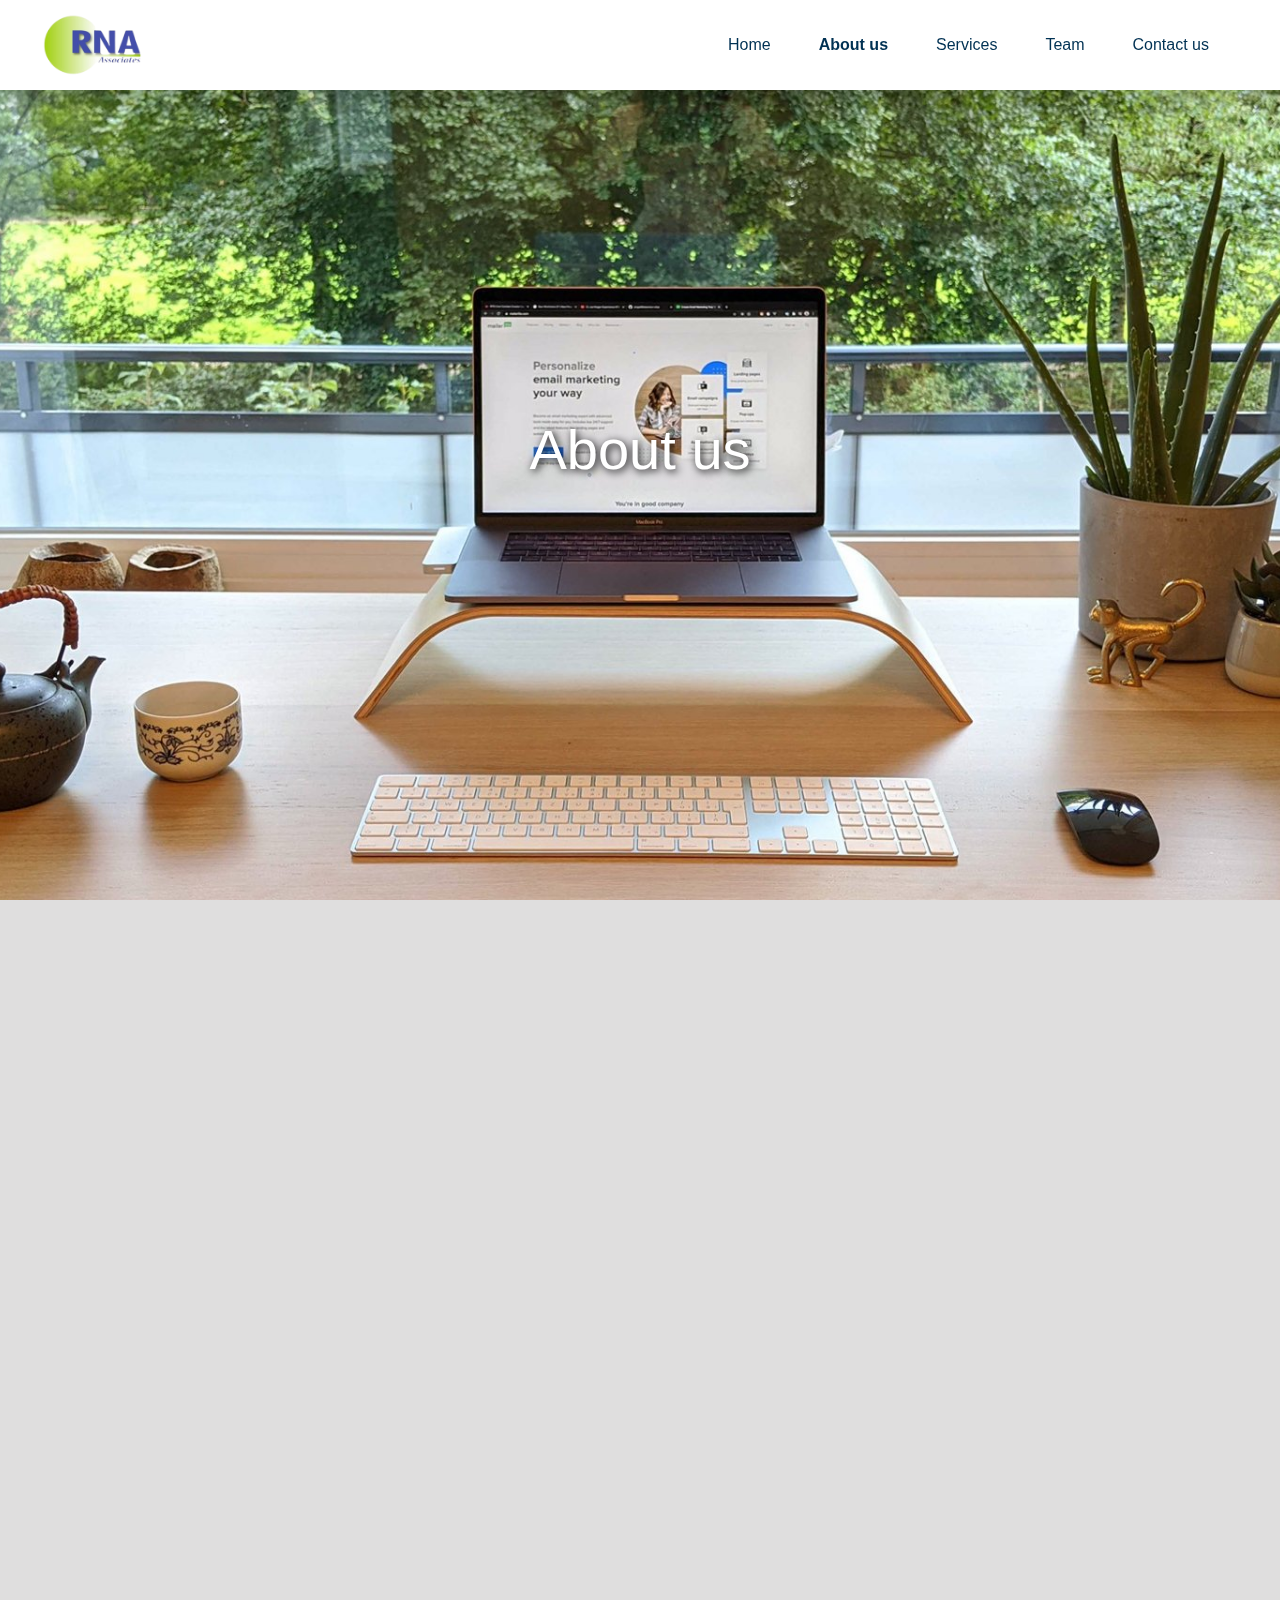
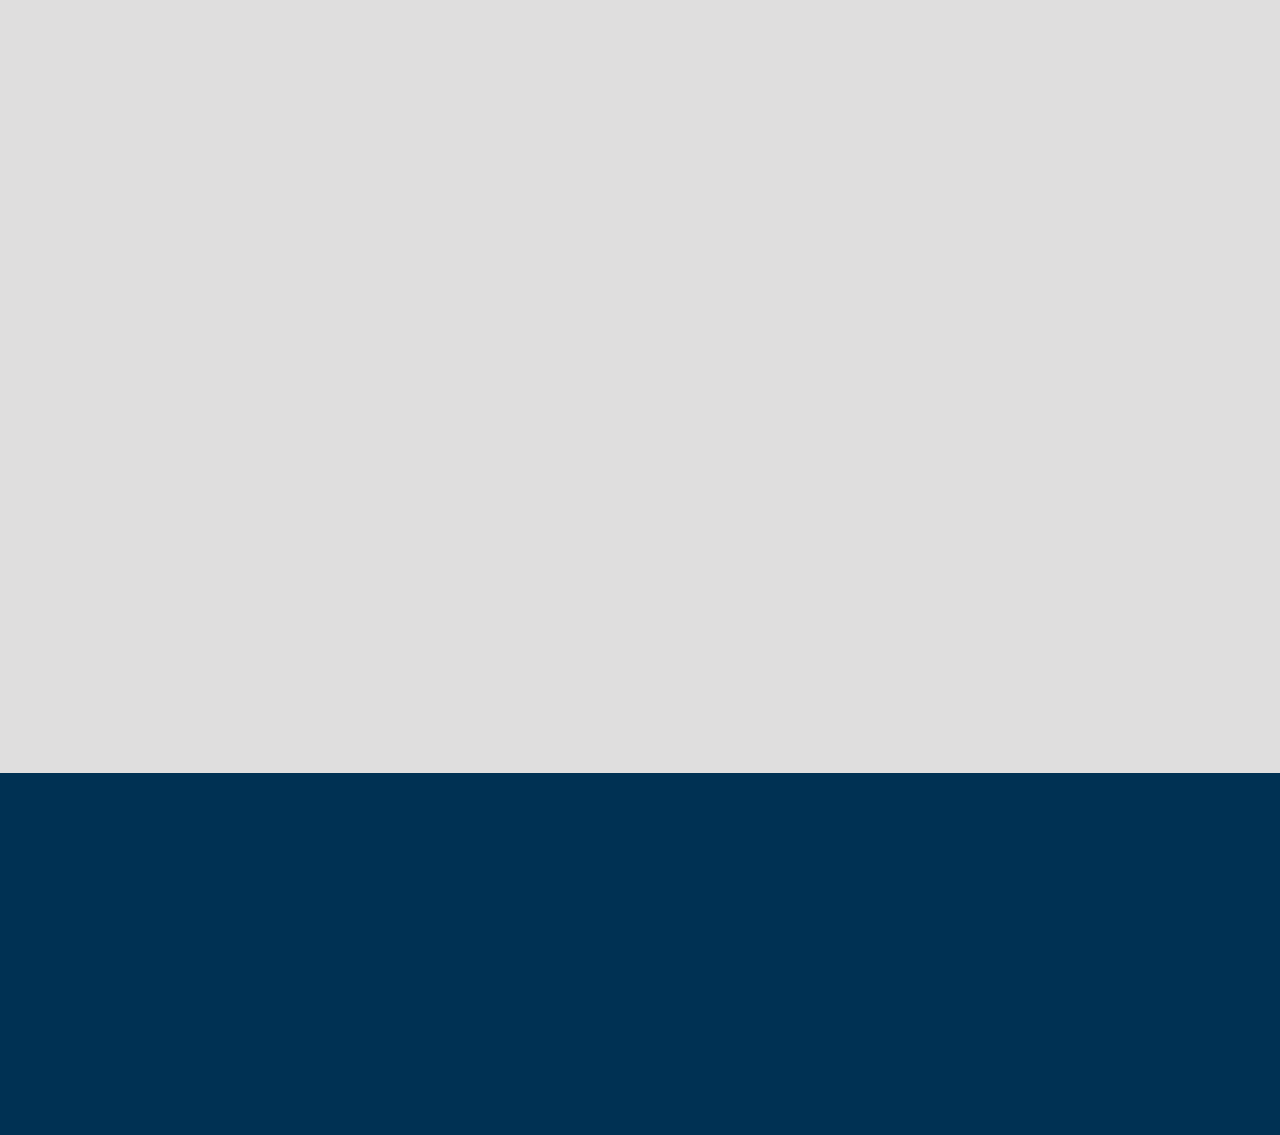
==== about.html @ 8874127d "changed services" ====
<html>
    <head>
        <meta charset="UTF-8">
        <meta http-equiv="X-UA-Compatible" content="IE=edge">
        <meta name="viewport" content="width=device-width, initial-scale=1.0">
        <link rel="stylesheet" href="./styles/about.css">
        <link rel="stylesheet" href="./styles/styles.css">
        <link rel="stylesheet" href="https://maxcdn.bootstrapcdn.com/bootstrap/4.0.0/css/bootstrap.min.css" integrity="sha384-Gn5384xqQ1aoWXA+058RXPxPg6fy4IWvTNh0E263XmFcJlSAwiGgFAW/dAiS6JXm" crossorigin="anonymous">
        <meta name="viewport" content="width=device-width, initial-scale=1">  
      <link rel="stylesheet" href="https://maxcdn.bootstrapcdn.com/bootstrap/4.1.3/css/bootstrap.min.css">  
       <link href="https://maxcdn.bootstrapcdn.com/font-awesome/4.7.0/css/font-awesome.min.css" rel="stylesheet"> 
       <link rel="stylesheet" href="https://unpkg.com/aos@next/dist/aos.css" />
    <link rel="stylesheet" href="./styles/styles.css">
    <link rel="stylesheet" href="./styles/home.css">
    <link rel="stylesheet" href="https://maxcdn.bootstrapcdn.com/bootstrap/4.0.0/css/bootstrap.min.css" integrity="sha384-Gn5384xqQ1aoWXA+058RXPxPg6fy4IWvTNh0E263XmFcJlSAwiGgFAW/dAiS6JXm" crossorigin="anonymous"> 
    </head>
    <body>
      <nav class="navbar navbar-expand-lg fixed-top">
        <div class="container-fluid">
          <!-- <img src="images/favicon.png" class="animated bounce infinite" alt="Transparent MDB Logo" id="animated-img1"> -->
          <a class="navbar-brand" href="index.html"><img src="images/favicon.png" ></img></a> 
          <button class="navbar-toggler" type="button" data-bs-toggle="collapse" data-bs-target="#navbarText" aria-controls="navbarText" aria-expanded="false" aria-label="Toggle navigation">
            <span class="navbar-toggler-icon"></span>
          </button>
          <div class="collapse navbar-collapse" id="navbarText">
            <ul class="navbar-nav ml-auto mb-2 mb-lg-0">
              <li class="nav-item">
                <a class="nav-link" aria-current="page" href="index.html">Home</a>
              </li>
              <li class="nav-item">
                <a class="nav-link  active" href="about.html">About us</a>
              </li>
              <li class="nav-item dropdown">
                <a class="nav-link" href="services.html" >
                  Services
                </a>
            
              </li>
              <!-- <li class="nav-item">
                <a class="nav-link" href="careers.html">Careers</a>
              </li> -->
              <li class="nav-item">
                <a class="nav-link" href="index.html#team">Team</a>
              </li> 
              <li class="nav-item">
                <a class="nav-link" href="#footer">Contact us</a>
              </li>
            </ul>

          </div>
        </div>
      </nav>
      <section id="about-banner" class="text-container" data-aos="fade-down">
        <h2 style="z-index: 99;" class="display-4 text-over-image">About us</h2>
      </section>

      <div class="modal fade" id="serviceModal" tabindex="-1" role="dialog" aria-labelledby="exampleModalLabel" aria-hidden="true">
        <div class="modal-dialog modal-lg" role="document">
          <div class="modal-content">
            <div class="modal-header">
              <h5 class="modal-title" >Services</h5>
              <button type="button" class="close" data-dismiss="modal" aria-label="Close">
                <span aria-hidden="true">&times;</span>
              </button>
            </div>
            <div class="modal-body">
            </div>
            <div class="modal-footer">
              <button type="button" class="btn btn-secondary" data-dismiss="modal">Close</button>
            </div>
          </div>
        </div>
      </div>


      <section>
        <div class="container" data-aos="fade-down">
          <div class="row ">
            <div class="col-sm-8">
              <h2 class="text-left">About us</h2>
                <p class="text-justify">
                  RNA Associates was established to provide cost-effective financial consultancy for proactive businesses at all levels. Whether looking to establish a new business from scratch or already operating at the highest levels, our experience and expertise could make a real difference.
Effective financial management can have a beneficial impact on all aspects of your company’s most important operations. Without a strategic approach to financial and taxation planning, you leave the door wide open to potential crises. To achieve your financial goals with strength and confidence, you need the right people in the right positions.
We are a premier consultancy & Accounting firm offering service in areas of Accounting, Legal Matters, Statutory Registrations, Tax & Outsourcing Services to domestic and multinational business entities by providing you with cost effective, high quality, innovative & practical solutions for your business.
Whether facing a financial crisis or simply looking to optimize your financial performance, we’re standing by to take your call. Contact us to arrange an obligation-free consultation. 

                </p>
            </div>
            <div class="col-sm-4">
                <img src="https://imageio.forbes.com/specials-images/imageserve/5babb7f1a7ea4342a948b79a/0x0.jpg?format=jpg&crop=2327,2329,x748,y1753,safe&height=416&width=416&fit=bounds">
            </div>
          </div>
          </div>
        </section>
        <section>
          <div class="container" data-aos="fade-up"
          data-aos-anchor-placement="center-center">
        <div class="row d-flex justify-content-center">
          <div class="col-md-4">
            <div class="card p-3 h-100">
              <h2 class="heading">Our Mission</h2>
              <p class="text-center">To provide reliable professional services with commitment, integrity, excellence, and confidentiality in the system of our firm to meet our customer’s individual requests. </p>
            </div>
          </div>
          <div class="col-md-4">
            <div class="card p-3 h-100">
            <h2 class="heading">Our Vision</h2>
            <p class="text-center">To establish a one roof platform for clients for all their professional needs and to improve constantly.</p>
          </div>
        </div>
          </div>
          </div>
        </section>
        <section>
          <div class="container" data-aos="zoom-in">
            <h1 class=" heading text-center">Our Values</h1>
            <div class=" about-values ">
              <div class="row justify-content-center d-flex">
                  <div class="col-sm-6 p-5 justify-content-center d-flex align-items-center">
                    <img src="https://tse2.mm.bing.net/th?id=OIP.0VtUak6JM9BN04tE5wQneAAAAA&pid=Api&P=0" class="aboutus-symbols"><br>
                    <h5 class="text-center">Trust and Confidentiality</h5></div>
                  <div class="col-sm-6 p-5 justify-content-center d-flex align-items-center">
                    <img src="https://tse4.mm.bing.net/th?id=OIP.tZ0VQAotc1BYYj3PvFcNXwHaG7&pid=Api&P=0" class="aboutus-symbols">
                    <h5 class="text-center">Finances and Security</h5></div>
              </div>
              <div class="row justify-content-center d-flex">
                <div class="col-sm-4 p-5 justify-content-center d-flex align-items-center">
                  <img src="https://tse4.mm.bing.net/th?id=OIP.u5fDtIgluhyY88BevYDZiwHaJQ&pid=Api&P=0" class="aboutus-symbols">
                  <h5 class="text-center">Terms and Conditions</h5></div>
              <div class="col-sm-4 p-5 justify-content-center d-flex align-items-center">
                <img src="https://tse4.mm.bing.net/th?id=OIP.VpaiF944k1uiMXe9RG41RwHaEn&pid=Api&P=0" class="aboutus-symbols">
                <h5 class="text-center">Empathy</h5></div>
              <div class="col-sm-4 p-5 jjustify-content-center d-flex align-items-center">
                <img src="https://tse3.mm.bing.net/th?id=OIP.7TnUpEl6MMASM0vO4eXVagHaHa&pid=Api&P=0" class="aboutus-symbols">
                <h5 class="text-center">Team spirit</h5></div>
            </div>
            <div class="row justify-content-center d-flex">
              <div class="col-sm-6 p-5 justify-content-center d-flex align-items-center">
                <img src="https://tse3.mm.bing.net/th?id=OIP.baGSDEvDRdBJEjPN2pQQ5AHaDf&pid=Api&P=0" class="aboutus-symbols">
                <h5 class="text-center">Cherished relationships </h5></div>
              <div class="col-sm-6 p-5 justify-content-center d-flex align-items-center">
                <img src="https://tse1.mm.bing.net/th?id=OIP.OmcoGgKRPPyxQy_9KGK9UwHaHa&pid=Api&P=0" class="aboutus-symbols">
                <h5 class="text-center">Customer satisfaction</h5></div>
          </div>
            </div>
          </div>
        </section>
        <section id="footer">  
          <div class="container px-5" data-aos="zoom-in">  
          <div class="row text-center text-xs-center text-sm-left text-md-left d-flex justify-content-between align-items-center">  
          
              <div class="col-sm-4">  
                  <h3 class="text-light text-center">Contact us </h3>
              <ul class="list-unstyled quick-links">  
              <li class="list-inline-item"> <a href="#"> <i class="fa fa-address-card"> </i> RNA Associates, 433 17th Cross, 34th Main Rd, JP Nagar 6th Phase, Bengaluru, Karnataka 560078</a> </li>  
              <li class="list-inline-item"> <a href="#"> <i class="fa fa-phone"> </i> +91- 8660042033 </a> </li>
              <li class="list-inline-item"> <a href="#"> <i class="fa fa-envelope"> </i> rnaassociates2016@gmail.com  </a> </li>
              </ul>  
              
      
                <ul class="list-unstyled list-inline social text-center">  
                <li class="list-inline-item"> <a href="#"> <i class="fa fa-facebook"> </i> </a> </li>  
                         <li class="list-inline-item"> <a href="#"> <i class="fa fa-twitter"> </i> </a> </li>  
                <li class="list-inline-item"> <a href="#"> <i class="fa fa-instagram"> </i> </a> </li>  
                <li class="list-inline-item"> <a href="#"> <i class="fa fa-google-plus"> </i > </a> </li>  
                <li class="list-inline-item"> <a href="rnaassociates2016@gmail.com"> <i class="fa fa-envelope"> </i> </a> </li>  
                </ul>  
      
              </div>  
              <div class="col-sm-5">
                <div class="container">
                  <div class="row d-flex justify-content-center">
                  <div class="text-center" >
                    <h3 class="text-light">Get in touch</h3>
                  </div>
                  </div>
                      <div class="row justify-content-center">
                          <div class="col-12">
                      <form data-aos='fade-in' >
                        <div  class="form-group">
                          <input onkeyup="onChange()" type="text" class="form-control" id="name" placeholder="Enter name">
                        </div>
                        <div class="form-group">
                          <textarea onkeyup="onChange()" rows="2" type="password" class="form-control " id="query" placeholder="Feedback/Query"></textarea>
                        </div>
                        <div class="d-flex justify-content-center row">
                          <button disabled="true" id="submit"
                            onclick="sendEmail()" type="submit" class="btn btn-primary">Submit</button>
                        </div>
                      </form>
          
                    </div>
                  </div>
              </div>
              </div>
             
              </div>  
            
              </div>  
              </section>  


        <script src="https://ajax.googleapis.com/ajax/libs/jquery/3.3.1/jquery.min.js"> </script>  
        <script src="https://cdnjs.cloudflare.com/ajax/libs/popper.js/1.14.3/umd/popper.min.js"> </script>  
        <script src="https://maxcdn.bootstrapcdn.com/bootstrap/4.1.3/js/bootstrap.min.js"> </script>  
        <script src="./scripts/services.js"></script>
        <!-- <link href="https://fonts.googleapis.com/css2?family=Noto+Sans&display=swap" rel="stylesheet"> -->
  <script src="https://unpkg.com/aos@next/dist/aos.js"></script>
  <script>
    AOS.init();
  </script>
  </body>
  </html>
---- styles/about.css ----
#about-banner
{
    background-size: cover;
    background-repeat: no-repeat;
    background-image:url('/images/covers/aboutus.jpg');
    object-fit: contain;
    background-position: bottom;
    height: 100vh;
}

.about-values .row{
    background-color: white;
    border: solid 0.1px gray;
}
.about-values .col-sm-4,.col-sm-6{
    
    background-color: white;
}
.aboutus-symbols{
    width: 3rem;
    height: 3rem;
    border-radius: 50%;
}
---- styles/styles.css ----
/* root styles */
body{
    font-family: 'Noto Sans', sans-serif !important;
    background-color:rgb(223, 222, 222) !important ;
}
.card{
    box-shadow: 1rem 1rem 1rem 0 rgba(0,0,0,.2);
}
.overlay{
    background-color: rgba(0,0,0,0.5);
  }

.text-container{
    position: relative;
    text-align: center;
}
.text-over-image{
  position: absolute;
  position: absolute;
  top: 50%;
  left: 50%;
  transform: translate(-50%, -50%);
  color: white;
  text-shadow: 2px 2px 8px black;
  
}

/* end of root styles */
/* navbar styles */
 .nav-link,.navbar-brand
{
    color: #003153 !important;
}

.nav-link{
    font-weight:500;
    margin-right: 2rem;
   
}
.active{
    font-weight:700;

}

.navbar{
    /* opacity: 0; */
    background-color: white;
    position: fixed;
    box-shadow: 0 1rem 1rem 0 rgba(0,0,0,.2);
}
.navbar-brand img{
    object-fit: contain;
    height: 4rem;
}


/* navbar style ends here */




section {  
    padding: 60px 0;  
}  
section .section-title {  
    text-align: center;  
    color: #007b5e;  
    margin-bottom: 50px;  
    text-transform: uppercase;  
}  
#footer {  
    background: #003153;  
}  
#footer h5 {  
   padding-left: 10px;  
    border-left: 3px solid #eeeeee;  
    padding-bottom: 6px;  
    margin-bottom: 20px;  
    color:#ffffff;  
}  
#footer a {  
    color: #ffffff;  
    text-decoration: none !important;  
    background-color: transparent;  
}  
#footer ul.social li {  
    padding: 3px 0;  
}  
#footer ul.social li a i {  
    margin-right: 5px;  
    font-size:25px;  
    -webkit-transition: .5s all ease;  
    -moz-transition: .5s all ease;  
    transition: .5s all ease;  
}  
#footer ul.social li:hover a i {  
    font-size:30px;  
    margin-top:-10px;  
}  
#footer ul.social li a  
{  
    color:#ffffff;  
}  
#footer ul.social li a:hover {  
    color:#eeeeee;  
}  
#footer ul.quick-links li a {  
    color:#ffffff;  
}  
#footer ul.quick-links li {  
    padding: 3px 0;  
    -webkit-transition: .5s all ease;  
    -moz-transition: .5s all ease;  
    transition: .5s all ease;  
}  
#footer ul.quick-links li:hover {  
    padding: 3px 0;  
    margin-left:5px;  
    font-weight:700;  
}  
#footer ul.quick-links li a i {  
    margin-right: 5px;  
}  
#footer ul.quick-links li:hover a i {  
    font-weight: 700;  
}  
@media (max-width:767px) {  
#footer h5 {  
      padding-left: 0;  
    border-left: transparent;  
    padding-bottom: 0px;  
    margin-bottom: 10px;  
}  
}  
h2 {  
padding: 25px 0;  
text-align: center;  
color: #fff;  
}  
.card-img-top{
    border-radius: 500px;

}


.services{
    object-fit: cover;
    width:100%;
    height:10vh;
}
.card-img-top-career{
    height:40vh;
}
.parent{
    position: relative;
    width: 500px;
 }
 .img{
   width: 100%;
 }
 .top-left{
    position: absolute;
    left:0;
    top:0;
 }
 .top-right{
    position: absolute;
    right:0;
    top:0;
 }
 .bottom-left{
    position: absolute;
    left:0;
    bottom:0;
 }
 .bottom-right{
    position: absolute;
    right:0;
    bottom:0;
 }
 .banner-text{
    text-align: center;
 }
 .heading{
    color:#003153;
 }

 .modal-body{
    max-height: 70vh;
    overflow-y: scroll;
 }
---- styles/styles.css ----
/* root styles */
body{
    font-family: 'Noto Sans', sans-serif !important;
    background-color:rgb(223, 222, 222) !important ;
}
.card{
    box-shadow: 1rem 1rem 1rem 0 rgba(0,0,0,.2);
}
.overlay{
    background-color: rgba(0,0,0,0.5);
  }

.text-container{
    position: relative;
    text-align: center;
}
.text-over-image{
  position: absolute;
  position: absolute;
  top: 50%;
  left: 50%;
  transform: translate(-50%, -50%);
  color: white;
  text-shadow: 2px 2px 8px black;
  
}

/* end of root styles */
/* navbar styles */
 .nav-link,.navbar-brand
{
    color: #003153 !important;
}

.nav-link{
    font-weight:500;
    margin-right: 2rem;
   
}
.active{
    font-weight:700;

}

.navbar{
    /* opacity: 0; */
    background-color: white;
    position: fixed;
    box-shadow: 0 1rem 1rem 0 rgba(0,0,0,.2);
}
.navbar-brand img{
    object-fit: contain;
    height: 4rem;
}


/* navbar style ends here */




section {  
    padding: 60px 0;  
}  
section .section-title {  
    text-align: center;  
    color: #007b5e;  
    margin-bottom: 50px;  
    text-transform: uppercase;  
}  
#footer {  
    background: #003153;  
}  
#footer h5 {  
   padding-left: 10px;  
    border-left: 3px solid #eeeeee;  
    padding-bottom: 6px;  
    margin-bottom: 20px;  
    color:#ffffff;  
}  
#footer a {  
    color: #ffffff;  
    text-decoration: none !important;  
    background-color: transparent;  
}  
#footer ul.social li {  
    padding: 3px 0;  
}  
#footer ul.social li a i {  
    margin-right: 5px;  
    font-size:25px;  
    -webkit-transition: .5s all ease;  
    -moz-transition: .5s all ease;  
    transition: .5s all ease;  
}  
#footer ul.social li:hover a i {  
    font-size:30px;  
    margin-top:-10px;  
}  
#footer ul.social li a  
{  
    color:#ffffff;  
}  
#footer ul.social li a:hover {  
    color:#eeeeee;  
}  
#footer ul.quick-links li a {  
    color:#ffffff;  
}  
#footer ul.quick-links li {  
    padding: 3px 0;  
    -webkit-transition: .5s all ease;  
    -moz-transition: .5s all ease;  
    transition: .5s all ease;  
}  
#footer ul.quick-links li:hover {  
    padding: 3px 0;  
    margin-left:5px;  
    font-weight:700;  
}  
#footer ul.quick-links li a i {  
    margin-right: 5px;  
}  
#footer ul.quick-links li:hover a i {  
    font-weight: 700;  
}  
@media (max-width:767px) {  
#footer h5 {  
      padding-left: 0;  
    border-left: transparent;  
    padding-bottom: 0px;  
    margin-bottom: 10px;  
}  
}  
h2 {  
padding: 25px 0;  
text-align: center;  
color: #fff;  
}  
.card-img-top{
    border-radius: 500px;

}


.services{
    object-fit: cover;
    width:100%;
    height:10vh;
}
.card-img-top-career{
    height:40vh;
}
.parent{
    position: relative;
    width: 500px;
 }
 .img{
   width: 100%;
 }
 .top-left{
    position: absolute;
    left:0;
    top:0;
 }
 .top-right{
    position: absolute;
    right:0;
    top:0;
 }
 .bottom-left{
    position: absolute;
    left:0;
    bottom:0;
 }
 .bottom-right{
    position: absolute;
    right:0;
    bottom:0;
 }
 .banner-text{
    text-align: center;
 }
 .heading{
    color:#003153;
 }

 .modal-body{
    max-height: 70vh;
    overflow-y: scroll;
 }
---- styles/home.css ----
/* banner styles */
/* #banner-section
{
    background: url("/images/covers/bg1.jpg") no-repeat;
    background-size: cover;
    background-color: rgba(0,0,0,0.8);
    object-fit: contain;
    height: 100vh;
} */
#banner-section img{
  height: 100vh;
  object-fit: cover;
  width: 100%;
}
#banner-carousel{
  width: 100%;
}


/* banner style ends here  */

/* news style */

#news-section .card
{
    background-color: white;
}

#news-section .card-header{
    background-color: #003153 ;
    color: white;
}

#news-carousel img
{
    width: 30rem;
    height: 20rem;
    object-fit: contain;
    background-color: black;
}



/* news style ends here */


/* team styles start here  */

.team-member {
    background-color: white;
  }
  .team-member:hover .mask {
    cursor: pointer;
    opacity: 1;
    background-color: rgba(0,0,0,0.5); 
    /* opacity: 0.5; */
    /* filter: blur(2rem); */
    transform: rotateY(0deg) scale(1, 1);
  }
  
  .member-photo {
    overflow: hidden;
    position: relative;
    object-fit: contain;
    height: 15rem;
    /* width:100vh; */
  }  
    .member-photo:hover img {
      transform: scale(1.2);
    }
  
    img {
      transition: all 0.4s ease 0s;
    }
  
    .mask {
      background-color: rgba(cyan, .7);
      position: absolute;
      text-align: center;
      height: 100%;
      width: 100%;
      left: 0;
      top: 0;
      opacity: 0;
      filter: alpha(opacity=0);
      transition: all .5s ease-out 0s;
      transform: rotateY(180deg) scale(0.5, 0.5);
    }
     .mask ul {
        text-align: center;
        position: relative;
     }
    .mask ul li a{
            border: 1px solid white;
            padding: 0.5rem;
            color: #fff;
            display: block;
            font-size: 1rem;
            text-align: center;
    }
    .mask ul li a:hover{
        border: 1px solid white;
        background-color: white;
        padding: 0.5rem;
        color: black;
        display: block;
        font-size: 1rem;
        text-align: center;
}


/* team styles ends here */

/* feedback carousel starts here  */

#feedback-slider{
  text-shadow: 2px 2px 8px black;
  background-image:url("/images/covers/feedbakc-slider.jpeg") ;
  height: 70vh;
  background-attachment: fixed;
  background-size: cover;
  background-repeat: no-repeat;
  background-position: center;
}

#feedback-carousel{
  color: white;
}
.feedback-img{
  height: 10rem;
  width: 10rem;
  border-radius: 50%;
}
/* feedback carousel ends here  */
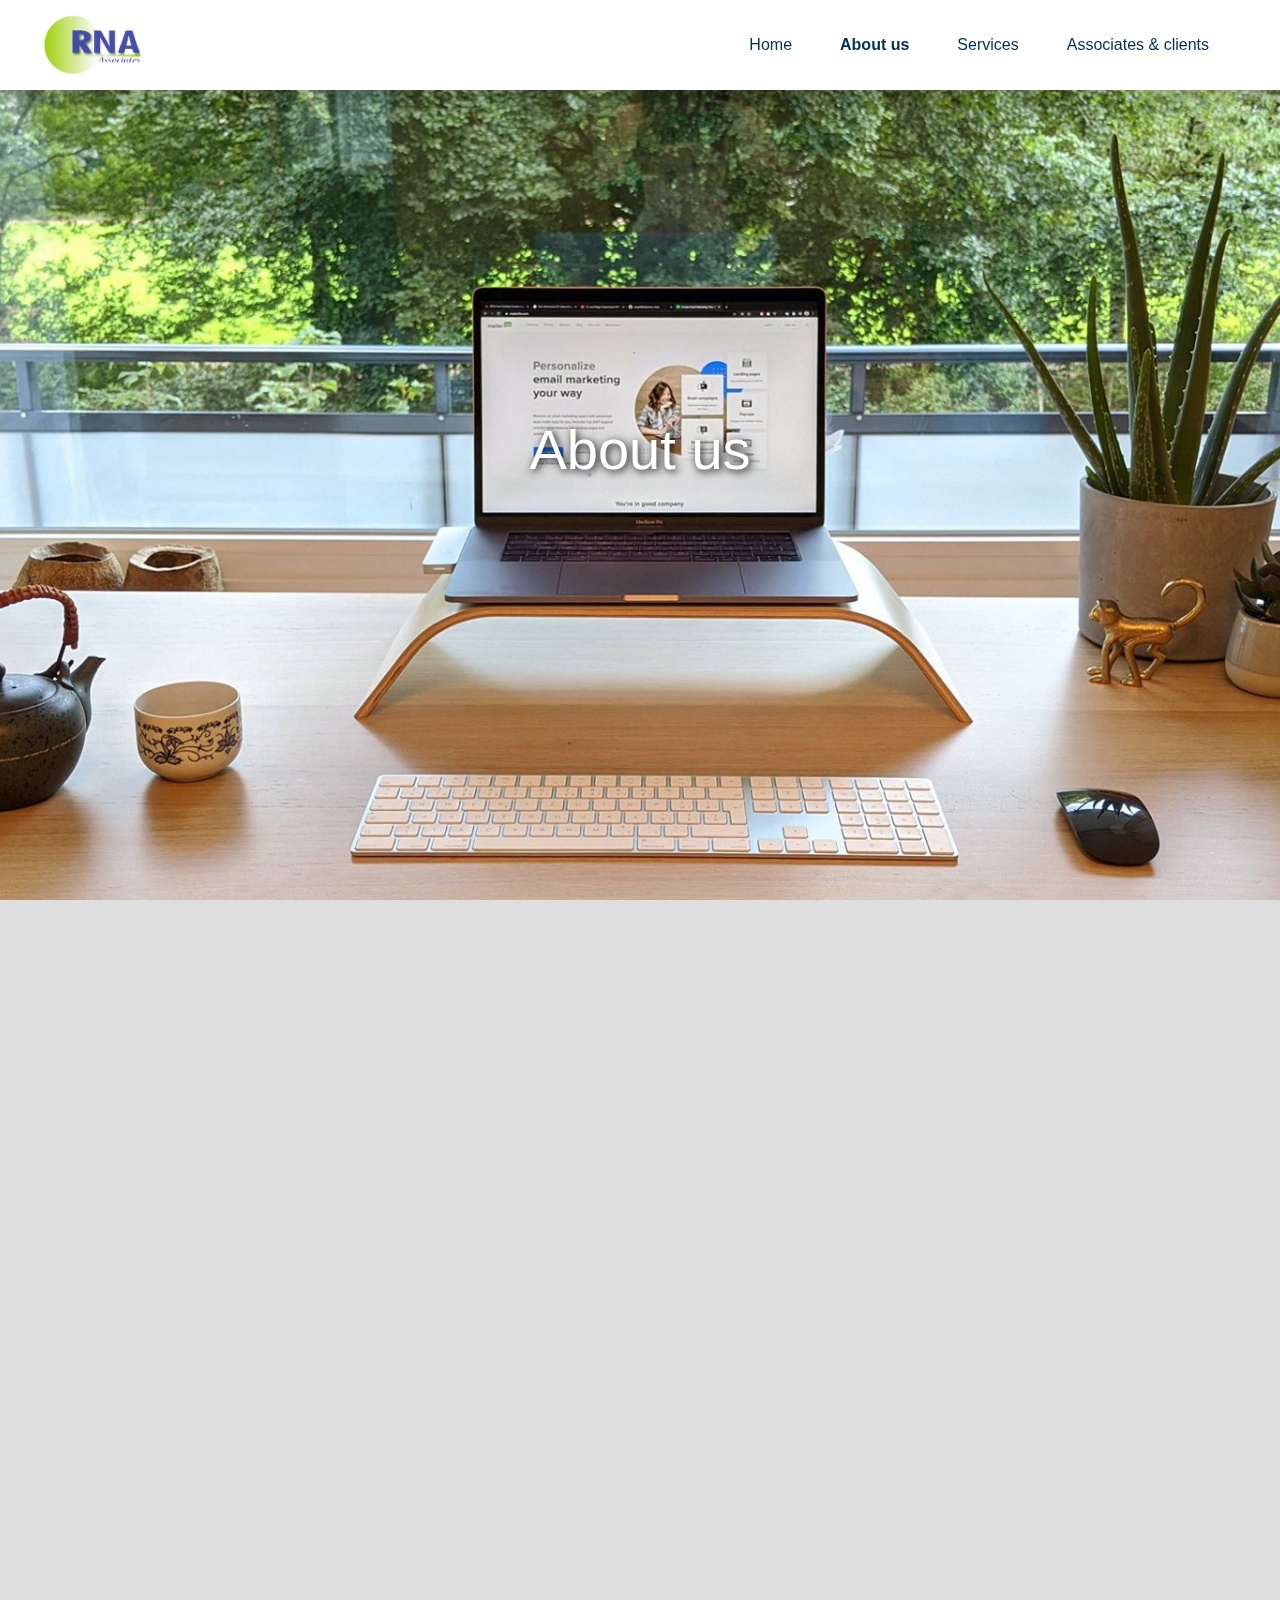
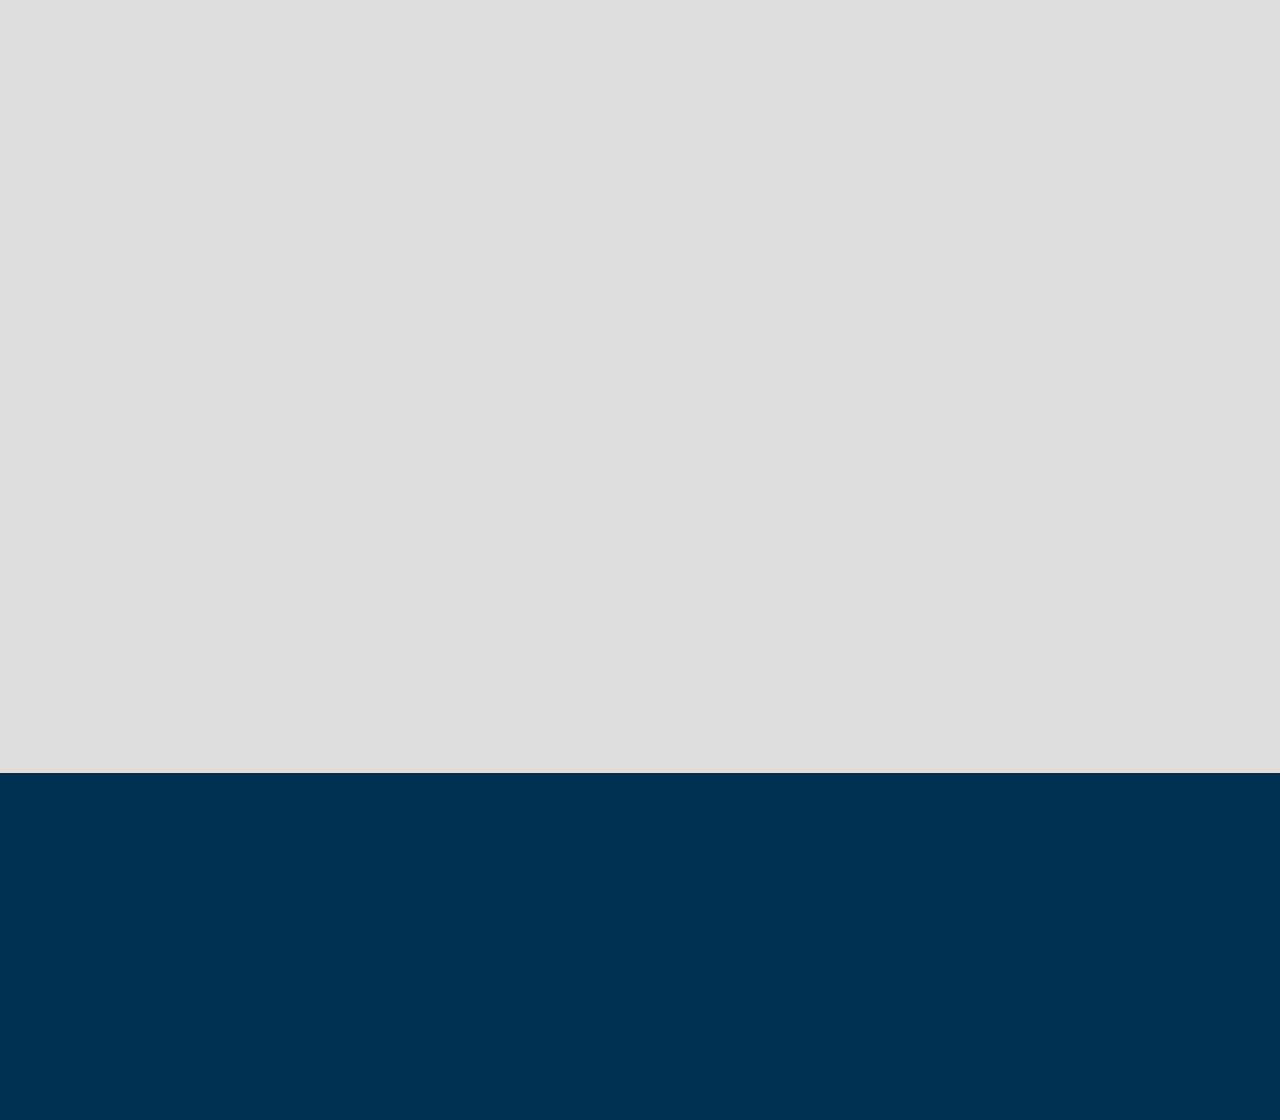
==== commit 07ccf503: "todo: replace frontend with real data" ====
--- a/about.html
+++ b/about.html
@@ -40,11 +40,8 @@
                 <a class="nav-link" href="careers.html">Careers</a>
               </li> -->
               <li class="nav-item">
-                <a class="nav-link" href="index.html#team">Team</a>
+                <a class="nav-link" href="Team.html">Associates & clients</a>
               </li> 
-              <li class="nav-item">
-                <a class="nav-link" href="#footer">Contact us</a>
-              </li>
             </ul>
 
           </div>
@@ -54,23 +51,7 @@
         <h2 style="z-index: 99;" class="display-4 text-over-image">About us</h2>
       </section>
 
-      <div class="modal fade" id="serviceModal" tabindex="-1" role="dialog" aria-labelledby="exampleModalLabel" aria-hidden="true">
-        <div class="modal-dialog modal-lg" role="document">
-          <div class="modal-content">
-            <div class="modal-header">
-              <h5 class="modal-title" >Services</h5>
-              <button type="button" class="close" data-dismiss="modal" aria-label="Close">
-                <span aria-hidden="true">&times;</span>
-              </button>
-            </div>
-            <div class="modal-body">
-            </div>
-            <div class="modal-footer">
-              <button type="button" class="btn btn-secondary" data-dismiss="modal">Close</button>
-            </div>
-          </div>
-        </div>
-      </div>
+      
 
 
       <section>
@@ -86,8 +67,8 @@
 
                 </p>
             </div>
-            <div class="col-sm-4">
-                <img src="https://imageio.forbes.com/specials-images/imageserve/5babb7f1a7ea4342a948b79a/0x0.jpg?format=jpg&crop=2327,2329,x748,y1753,safe&height=416&width=416&fit=bounds">
+            <div class="col-sm-4 d-flex align-items-bottom">
+                <img class='w-100' style="object-fit: contain;" src="./data/team/team1.jpg">
             </div>
           </div>
           </div>
@@ -151,7 +132,7 @@
           
               <div class="col-sm-4">  
                   <h3 class="text-light text-center">Contact us </h3>
-              <ul class="list-unstyled quick-links">  
+              <ul class="list-unstyled text-center">  
               <li class="list-inline-item"> <a href="#"> <i class="fa fa-address-card"> </i> RNA Associates, 433 17th Cross, 34th Main Rd, JP Nagar 6th Phase, Bengaluru, Karnataka 560078</a> </li>  
               <li class="list-inline-item"> <a href="#"> <i class="fa fa-phone"> </i> +91- 8660042033 </a> </li>
               <li class="list-inline-item"> <a href="#"> <i class="fa fa-envelope"> </i> rnaassociates2016@gmail.com  </a> </li>
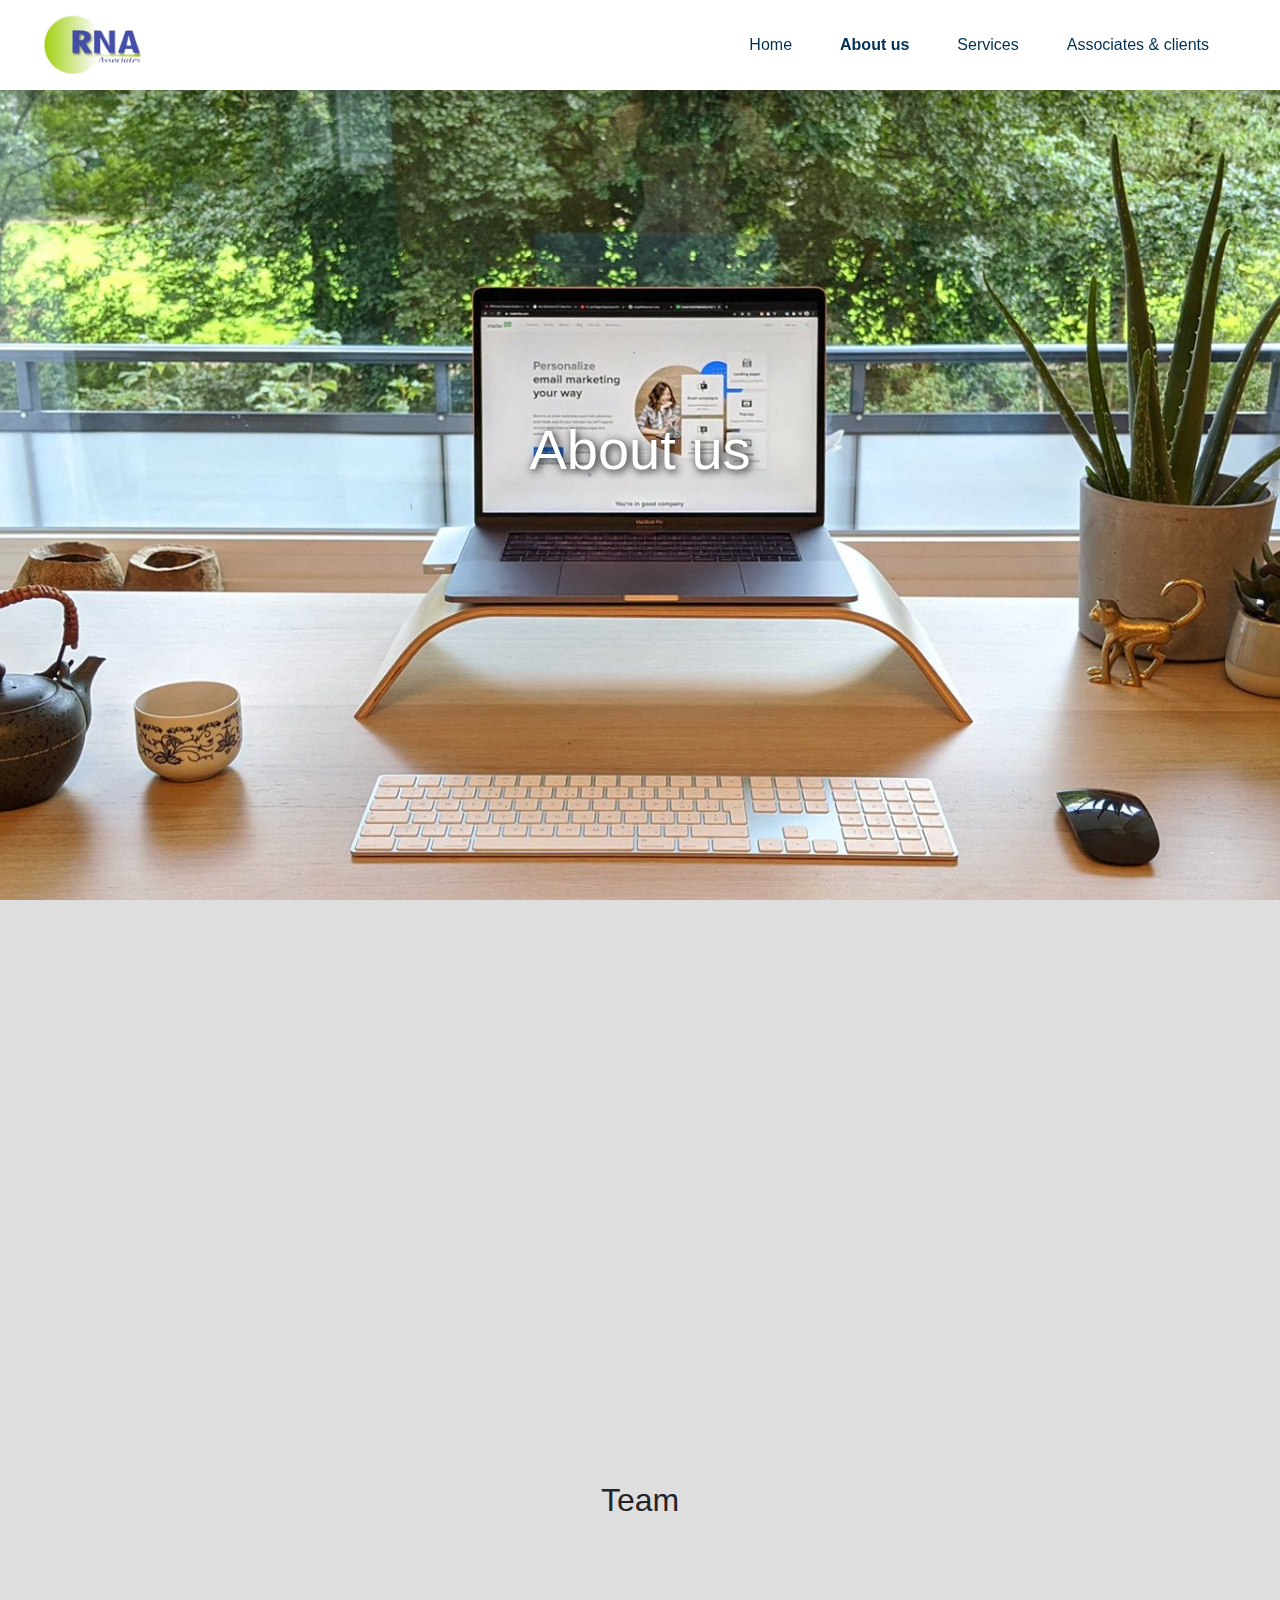
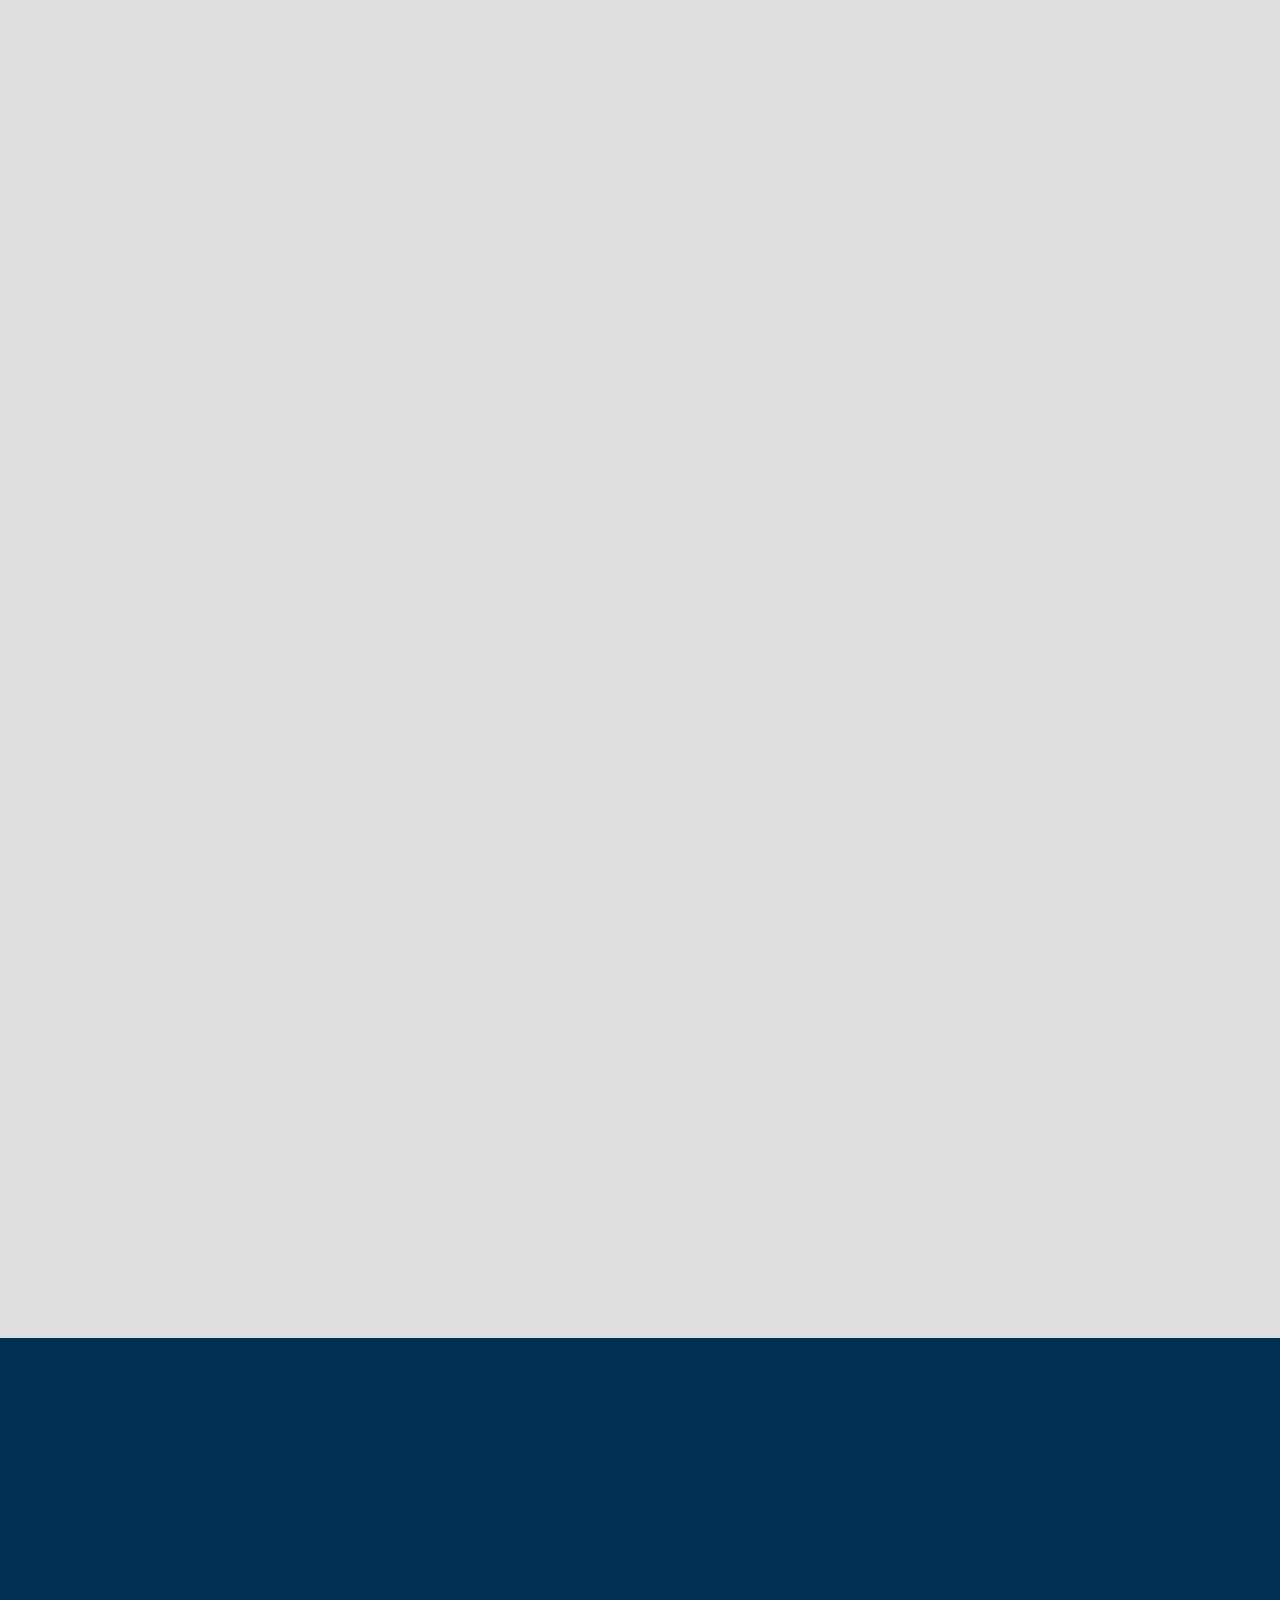
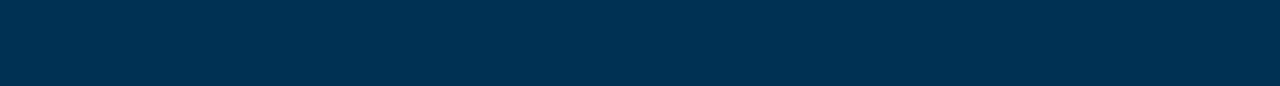
==== commit 2d0de82b: "moved team" ====
--- a/about.html
+++ b/about.html
@@ -57,22 +57,94 @@
       <section>
         <div class="container" data-aos="fade-down">
           <div class="row ">
-            <div class="col-sm-8">
-              <h2 class="text-left">About us</h2>
-                <p class="text-justify">
+            <!-- <div class="col-sm-8"> -->
+              <h2 class="justify-content-center">About us</h2>
+                <p class="text-justify justify-content-center">
                   RNA Associates was established to provide cost-effective financial consultancy for proactive businesses at all levels. Whether looking to establish a new business from scratch or already operating at the highest levels, our experience and expertise could make a real difference.
 Effective financial management can have a beneficial impact on all aspects of your company’s most important operations. Without a strategic approach to financial and taxation planning, you leave the door wide open to potential crises. To achieve your financial goals with strength and confidence, you need the right people in the right positions.
 We are a premier consultancy & Accounting firm offering service in areas of Accounting, Legal Matters, Statutory Registrations, Tax & Outsourcing Services to domestic and multinational business entities by providing you with cost effective, high quality, innovative & practical solutions for your business.
 Whether facing a financial crisis or simply looking to optimize your financial performance, we’re standing by to take your call. Contact us to arrange an obligation-free consultation. 
 
                 </p>
-            </div>
-            <div class="col-sm-4 d-flex align-items-bottom">
+            <!-- </div> -->
+            <!-- <div class="col-sm-4 d-flex align-items-bottom">
                 <img class='w-100' style="object-fit: contain;" src="./data/team/team1.jpg">
-            </div>
+            </div> -->
           </div>
           </div>
         </section>
+        <section>
+
+          <div class="container mt-5 pt-5" id="team">
+                <div class="row justify-content-center d-flex">
+                <h2 class="team">Team</h2>
+           </div>
+            
+            <div class="row d-flex justify-content-center">
+              <!-- team member -->
+            <div class="col-lg-3 col-md-6 wow fadeIn" data-aos="fade-down" data-wow-duration="500ms">
+              <div class="team-member">
+                <div class="member-photo">
+                  <!-- member photo -->
+                  <img class="img-fluid" src="data/team/team1.jpg">
+                  <!-- /member photo -->
+      
+                  <!-- member social profile -->
+                  <div class="mask d-flex align-items-center justify-content-center">
+                    <ul class="list-inline">
+                      <li class="list-inline-item"><a href="#"><i class="fa fa-instagram"> </i></a></li>
+                      <li class="list-inline-item"><a href="#"><i class="fa fa-linkedin"> </i></a></li>
+                      <li class="list-inline-item"><a href="#"><i class="fa fa-facebook"> </i></a></li>
+                      <li class="list-inline-item"><a href="#"><i class="fa fa-twitter"> </i></a></li>
+                    </ul>
+                  </div>
+                  <!-- /member social profile -->
+                </div>
+                <!-- member name & designation -->
+                <div class="container m-3">
+                  <div class="row"><h4>Arjun Diwakar</h4></div>
+                  <div class="row"><p>Designation</p></div>
+                </div>
+                <!-- /member name & designation -->
+                <!-- /about member -->
+      
+              </div>
+            </div>
+            <!-- end team member -->
+             <!-- team member -->
+            <div class="col-lg-3 col-md-6 wow fadeIn" data-aos="fade-down" data-wow-duration="500ms">
+              <div class="team-member">
+                <div class="member-photo">
+                  <!-- member photo -->
+                  <img class="img-fluid" src="data/team/team2.jpg">
+                  <!-- /member photo -->
+      
+                  <!-- member social profile -->
+                  <div class="mask d-flex align-items-center justify-content-center">
+                    <ul class="list-inline">
+                      <li class="list-inline-item"><a href="#"><i class="fa fa-instagram"> </i></a></li>
+                      <li class="list-inline-item"><a href="#"><i class="fa fa-linkedin"> </i></a></li>
+                      <li class="list-inline-item"><a href="#"><i class="fa fa-facebook"> </i></a></li>
+                      <li class="list-inline-item"><a href="#"><i class="fa fa-twitter"> </i></a></li>
+                    </ul>
+                  </div>
+                  <!-- /member social profile -->
+                </div>
+                <!-- member name & designation -->
+                <div class="container m-3">
+                  <div class="row"><h4>Mahesh Nanjunda </h4></div>
+                  <div class="row"><p>Designation</p></div>
+                </div>
+                <!-- /member name & designation -->
+                <!-- /about member -->
+      
+              </div>
+            </div>
+            
+           
+          </div>
+         </div> 
+         </section>
         <section>
           <div class="container" data-aos="fade-up"
           data-aos-anchor-placement="center-center">
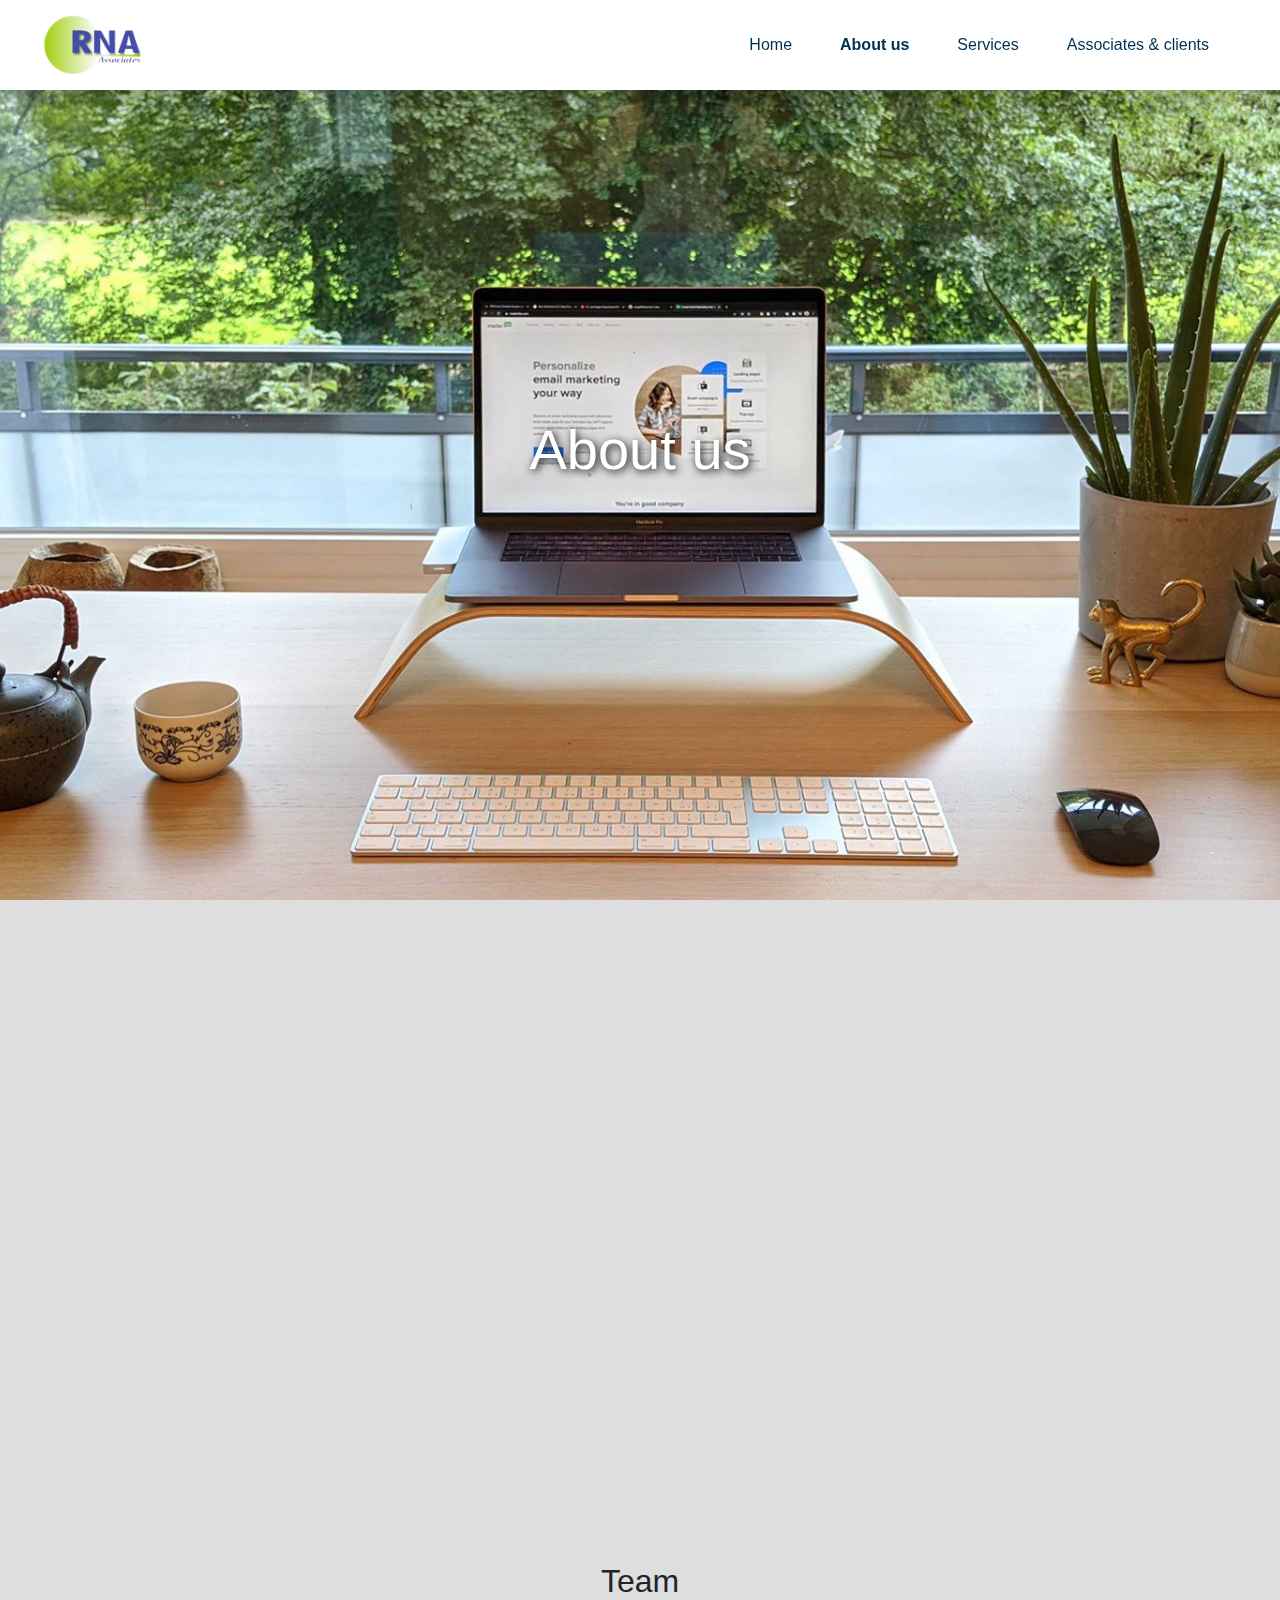
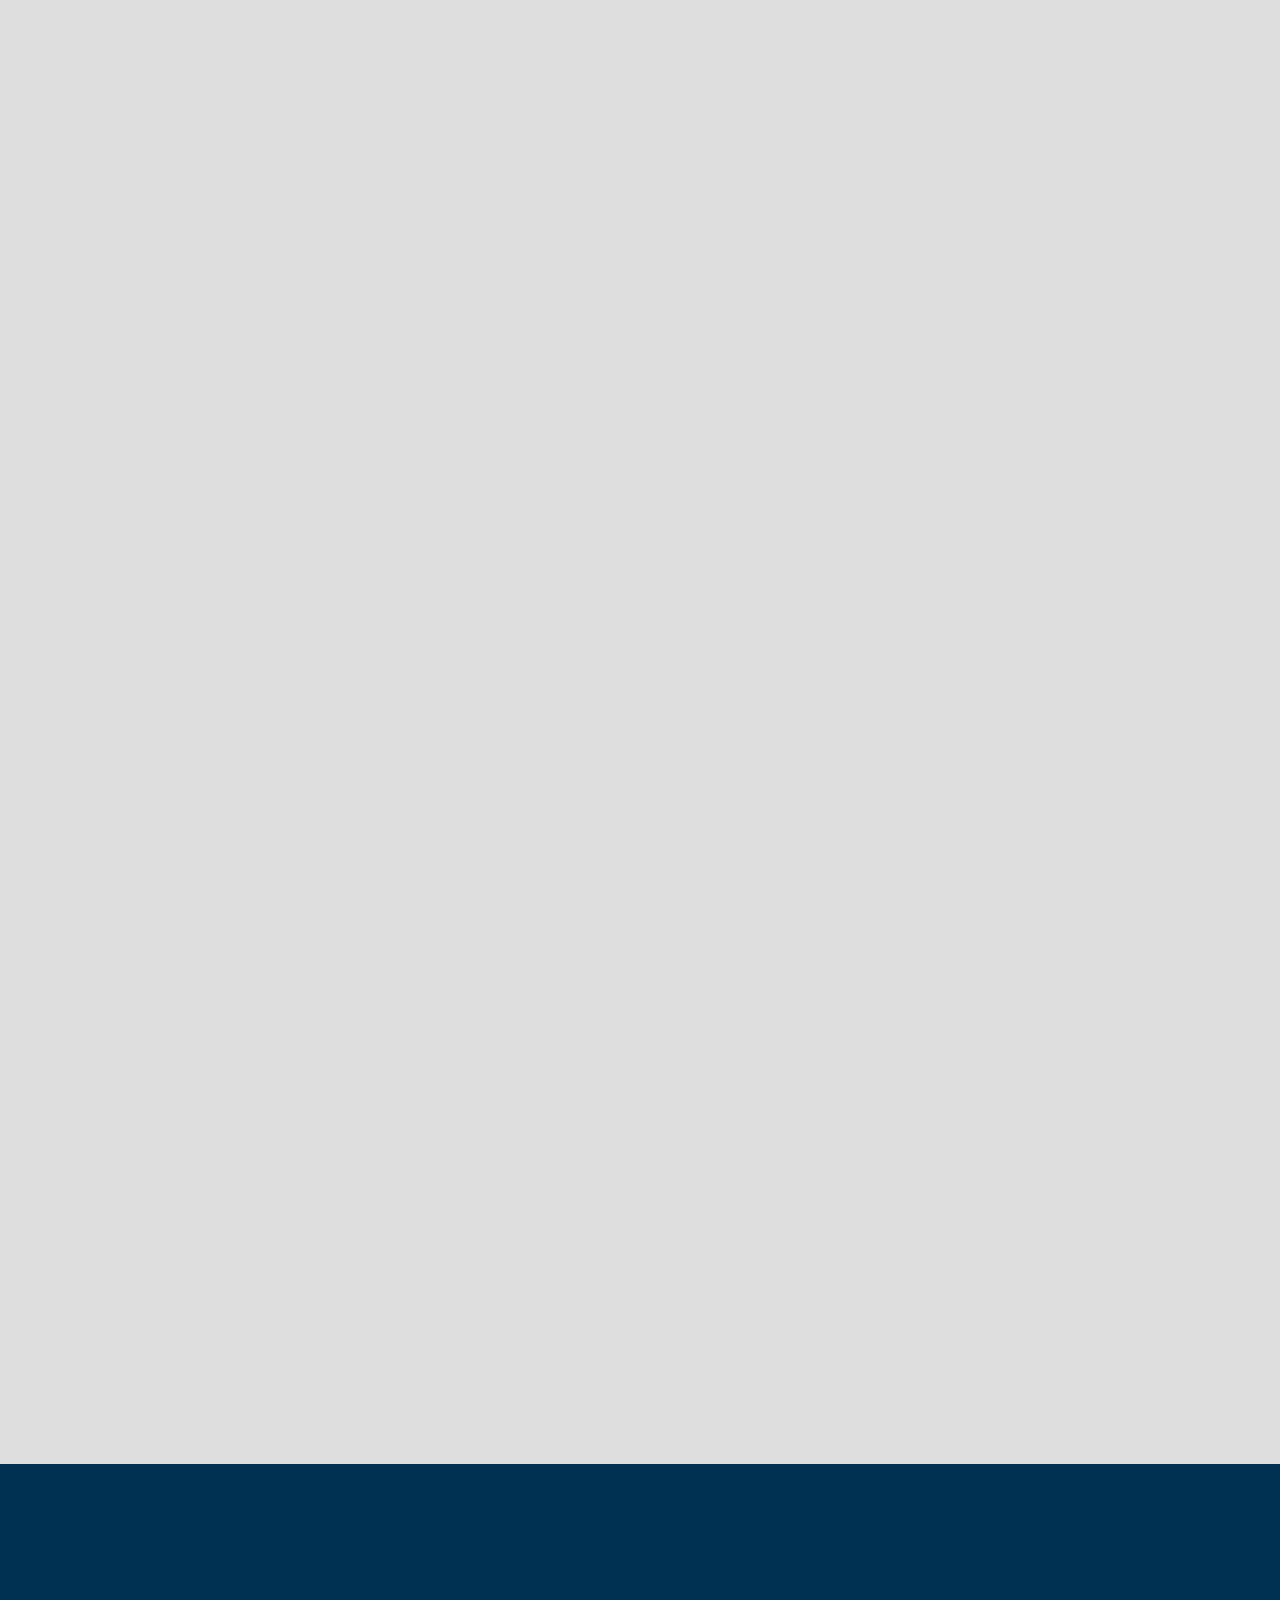
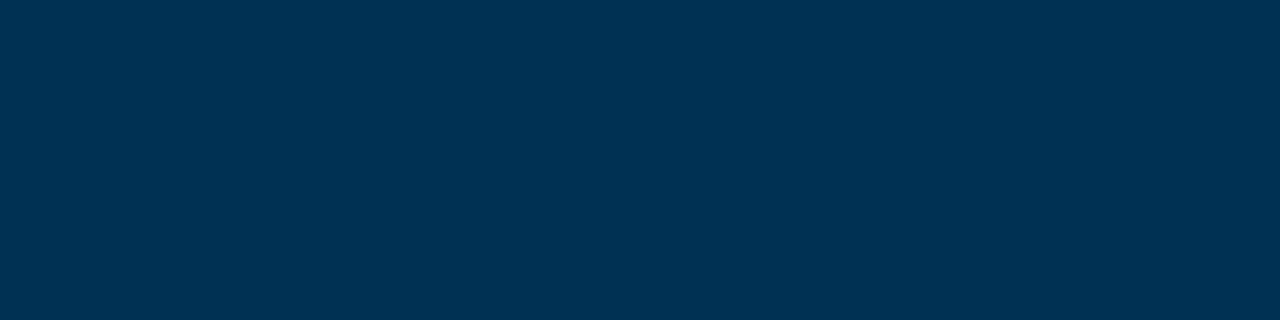
==== commit 4b639813: "google form linked" ====
--- a/about.html
+++ b/about.html
@@ -51,11 +51,10 @@
         <h2 style="z-index: 99;" class="display-4 text-over-image">About us</h2>
       </section>
 
-      
-
+    
 
       <section>
-        <div class="container" data-aos="fade-down">
+        <div class="container bg-white p-5" data-aos="fade-down">
           <div class="row ">
             <!-- <div class="col-sm-8"> -->
               <h2 class="justify-content-center">About us</h2>
@@ -66,16 +65,13 @@
 Whether facing a financial crisis or simply looking to optimize your financial performance, we’re standing by to take your call. Contact us to arrange an obligation-free consultation. 
 
                 </p>
-            <!-- </div> -->
-            <!-- <div class="col-sm-4 d-flex align-items-bottom">
-                <img class='w-100' style="object-fit: contain;" src="./data/team/team1.jpg">
-            </div> -->
+       
           </div>
           </div>
         </section>
         <section>
 
-          <div class="container mt-5 pt-5" id="team">
+          <div class="container " id="team">
                 <div class="row justify-content-center d-flex">
                 <h2 class="team">Team</h2>
            </div>
@@ -103,7 +99,7 @@
                 <!-- member name & designation -->
                 <div class="container m-3">
                   <div class="row"><h4>Arjun Diwakar</h4></div>
-                  <div class="row"><p>Designation</p></div>
+                  <div class="row"><p>Partner</p></div>
                 </div>
                 <!-- /member name & designation -->
                 <!-- /about member -->
@@ -132,8 +128,8 @@
                 </div>
                 <!-- member name & designation -->
                 <div class="container m-3">
-                  <div class="row"><h4>Mahesh Nanjunda </h4></div>
-                  <div class="row"><p>Designation</p></div>
+                  <div class="row"><h4>Naveen Kumar </h4></div>
+                  <div class="row"><p>Partner</p></div>
                 </div>
                 <!-- /member name & designation -->
                 <!-- /about member -->
@@ -146,16 +142,15 @@
          </div> 
          </section>
         <section>
-          <div class="container" data-aos="fade-up"
-          data-aos-anchor-placement="center-center">
+          <div class="container" >
         <div class="row d-flex justify-content-center">
-          <div class="col-md-4">
+          <div class="col-md-4" data-aos="fade-up">
             <div class="card p-3 h-100">
               <h2 class="heading">Our Mission</h2>
               <p class="text-center">To provide reliable professional services with commitment, integrity, excellence, and confidentiality in the system of our firm to meet our customer’s individual requests. </p>
             </div>
           </div>
-          <div class="col-md-4">
+          <div class="col-md-4" data-aos="fade-up">
             <div class="card p-3 h-100">
             <h2 class="heading">Our Vision</h2>
             <p class="text-center">To establish a one roof platform for clients for all their professional needs and to improve constantly.</p>
@@ -203,8 +198,8 @@
           <div class="row text-center text-xs-center text-sm-left text-md-left d-flex justify-content-between align-items-center">  
           
               <div class="col-sm-4">  
-                  <h3 class="text-light text-center">Contact us </h3>
-              <ul class="list-unstyled text-center">  
+              <h3 class="text-light text-center">Contact us </h3>
+              <ul class="list-unstyled quick-links text-center">  
               <li class="list-inline-item"> <a href="#"> <i class="fa fa-address-card"> </i> RNA Associates, 433 17th Cross, 34th Main Rd, JP Nagar 6th Phase, Bengaluru, Karnataka 560078</a> </li>  
               <li class="list-inline-item"> <a href="#"> <i class="fa fa-phone"> </i> +91- 8660042033 </a> </li>
               <li class="list-inline-item"> <a href="#"> <i class="fa fa-envelope"> </i> rnaassociates2016@gmail.com  </a> </li>
@@ -229,17 +224,21 @@
                   </div>
                       <div class="row justify-content-center">
                           <div class="col-12">
-                      <form data-aos='fade-in' >
-                        <div  class="form-group">
-                          <input onkeyup="onChange()" type="text" class="form-control" id="name" placeholder="Enter name">
-                        </div>
-                        <div class="form-group">
-                          <textarea onkeyup="onChange()" rows="2" type="password" class="form-control " id="query" placeholder="Feedback/Query"></textarea>
-                        </div>
-                        <div class="d-flex justify-content-center row">
-                          <button disabled="true" id="submit"
-                            onclick="sendEmail()" type="submit" class="btn btn-primary">Submit</button>
-                        </div>
+                      <form data-aos='fade-in' action="https://docs.google.com/forms/d/e/1FAIpQLScBaOC5id2k8RgUeN6YoWP3-e6kKQbQCuvqf5IPH86fZD65dA/formResponse" >
+                        <div  class="form-group">
+                          <input type="text" class="form-control" name="entry.1781500597" id="name" placeholder="Enter name">
+                        </div>
+                        <div  class="form-group">
+                          <input type="email" class="form-control" name="entry.1640447617" id="name" placeholder="Enter Email">
+                        </div>
+                        <div  class="form-group">
+                          <input  type="tel" class="form-control" name="entry.297979220" id="name" placeholder="Enter Phone number">
+                        </div>
+                        <div  class="form-group">
+                          <textarea  type="text" class="form-control" name="entry.2040870261" rows="2" id="name" placeholder="Enter your Query"></textarea>
+                        </div>
+                        <input  type="submit" class="btn btn-primary" value="Submit" />
+
                       </form>
           
                     </div>
--- a/styles/about.css
+++ b/styles/about.css
@@ -20,4 +20,68 @@
     width: 3rem;
     height: 3rem;
     border-radius: 50%;
-}+}
+
+
+.team-member {
+    background-color: white;
+  }
+  .team-member:hover .mask {
+    cursor: pointer;
+    opacity: 1;
+    background-color: rgba(0,0,0,0.5); 
+    /* opacity: 0.5; */
+    /* filter: blur(2rem); */
+    transform: rotateY(0deg) scale(1, 1);
+  }
+  
+  .member-photo {
+    overflow: hidden;
+    position: relative;
+    object-fit: contain;
+    height: 15rem;
+    background-color: black;
+    /* width:100vh; */
+  }  
+    .member-photo:hover img {
+      transform: scale(1.2);
+    }
+  
+    img {
+      transition: all 0.4s ease 0s;
+    }
+  
+    .mask {
+      background-color: rgba(cyan, .7);
+      position: absolute;
+      text-align: center;
+      height: 100%;
+      width: 100%;
+      left: 0;
+      top: 0;
+      opacity: 0;
+      filter: alpha(opacity=0);
+      transition: all .5s ease-out 0s;
+      transform: rotateY(180deg) scale(0.5, 0.5);
+    }
+     .mask ul {
+        text-align: center;
+        position: relative;
+     }
+    .mask ul li a{
+            border: 1px solid white;
+            padding: 0.5rem;
+            color: #fff;
+            display: block;
+            font-size: 1rem;
+            text-align: center;
+    }
+    .mask ul li a:hover{
+        border: 1px solid white;
+        background-color: white;
+        padding: 0.5rem;
+        color: black;
+        display: block;
+        font-size: 1rem;
+        text-align: center;
+  }--- a/styles/styles.css
+++ b/styles/styles.css
@@ -23,6 +23,10 @@
   color: white;
   text-shadow: 2px 2px 8px black;
   
+}
+
+p{
+    font-size: 1.15rem;
 }
 
 /* end of root styles */
--- a/styles/styles.css
+++ b/styles/styles.css
@@ -23,6 +23,10 @@
   color: white;
   text-shadow: 2px 2px 8px black;
   
+}
+
+p{
+    font-size: 1.15rem;
 }
 
 /* end of root styles */
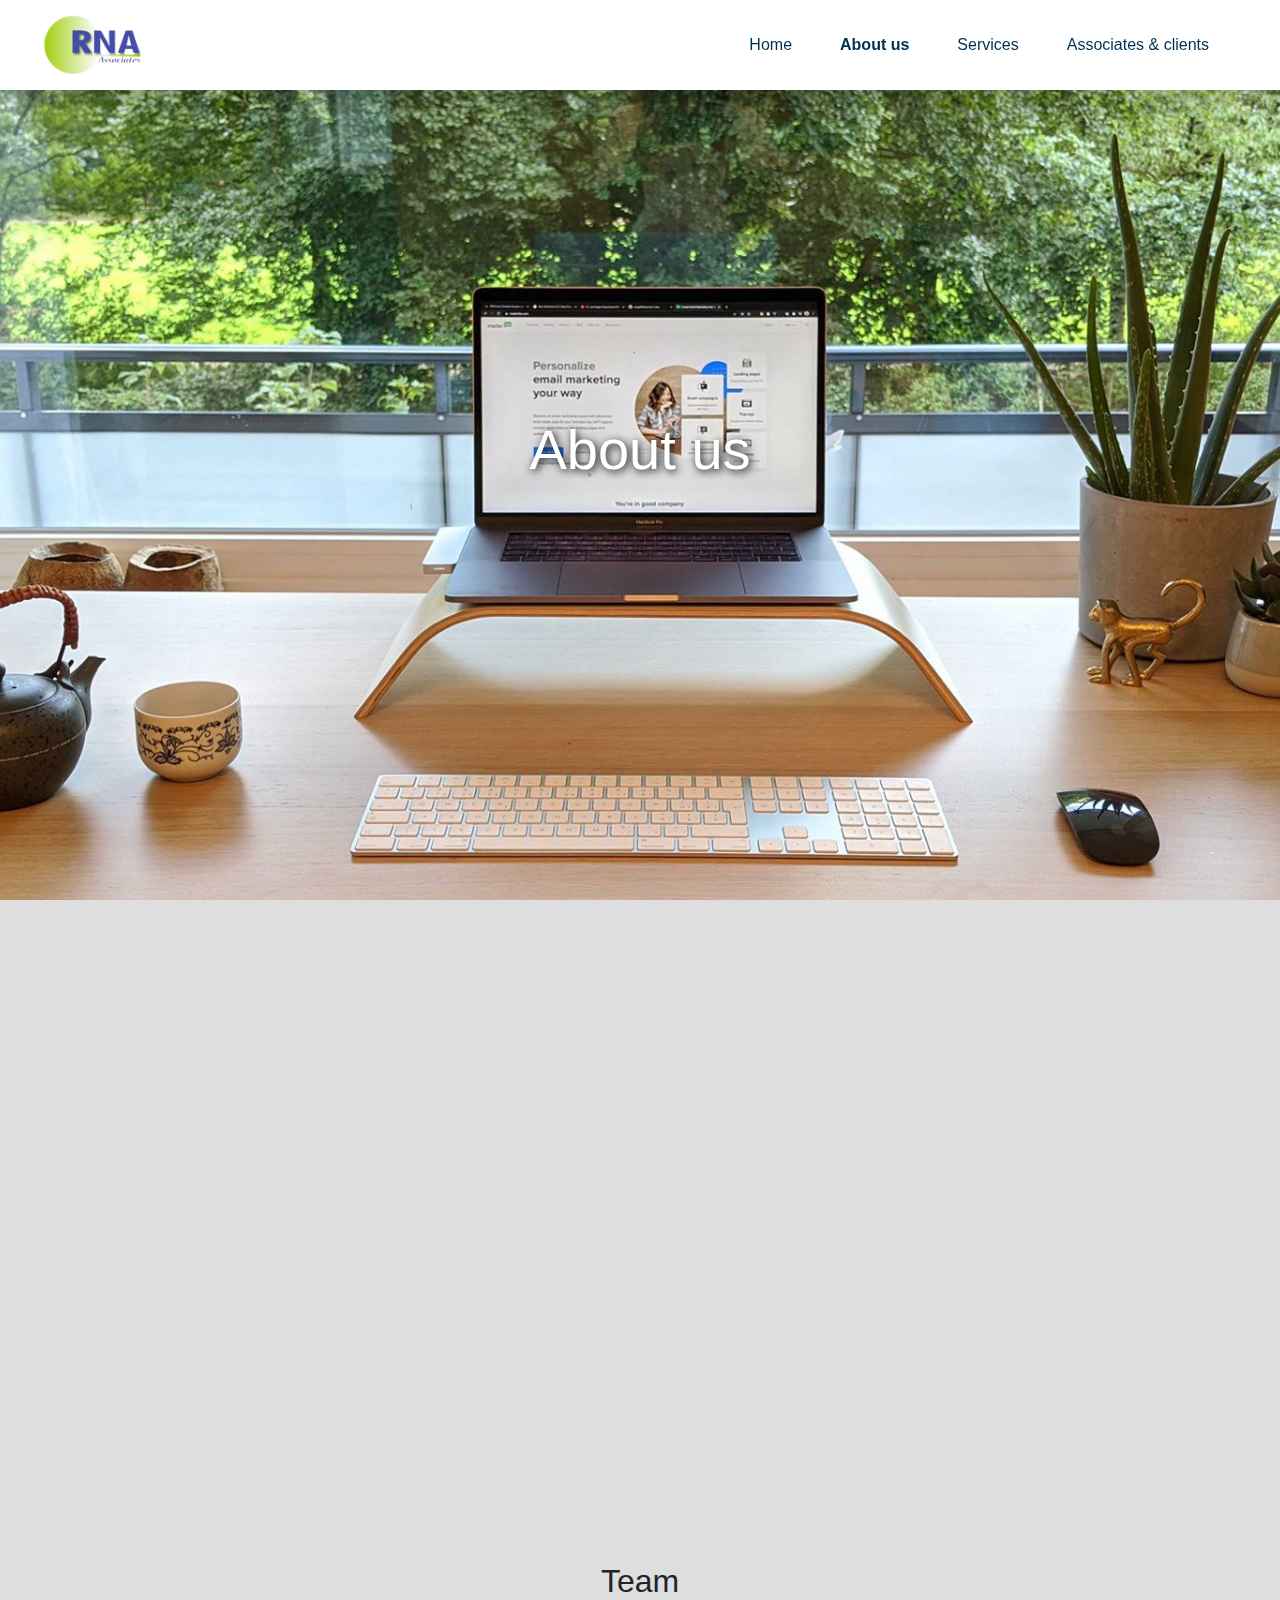
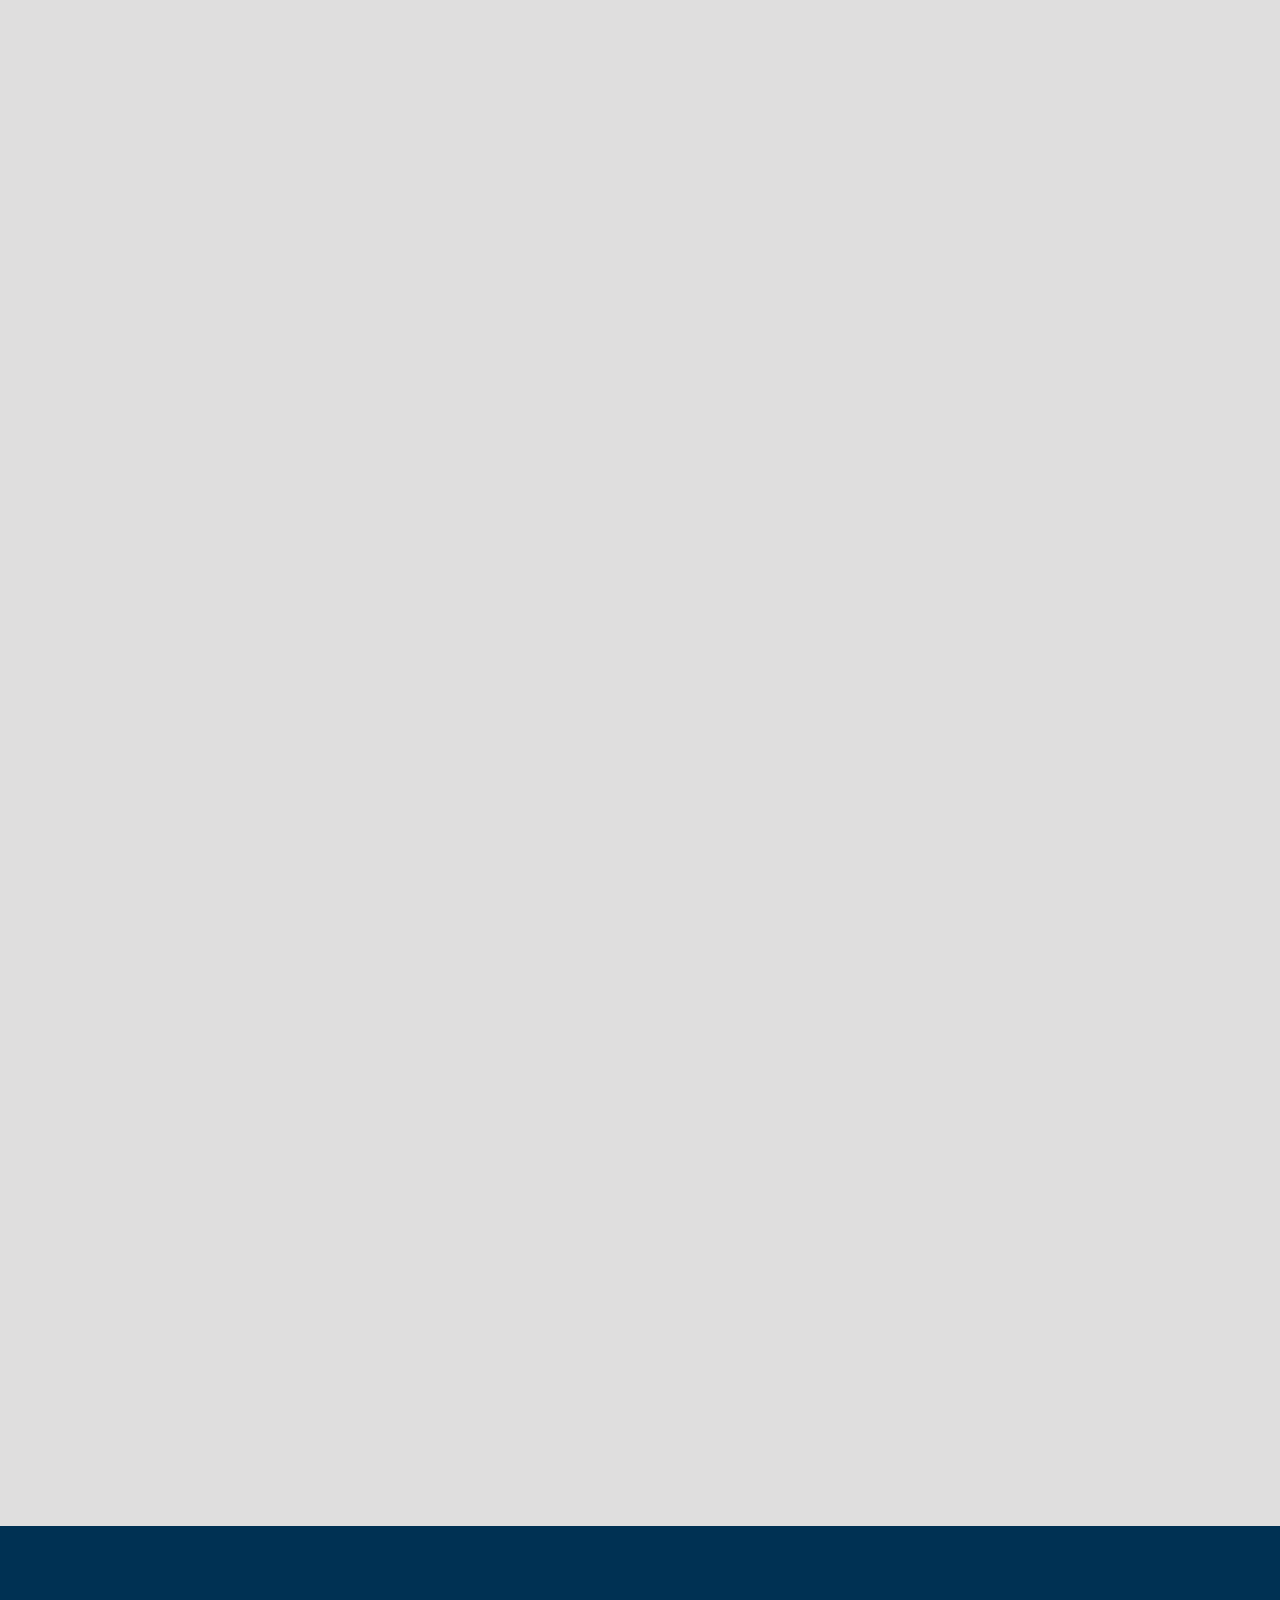
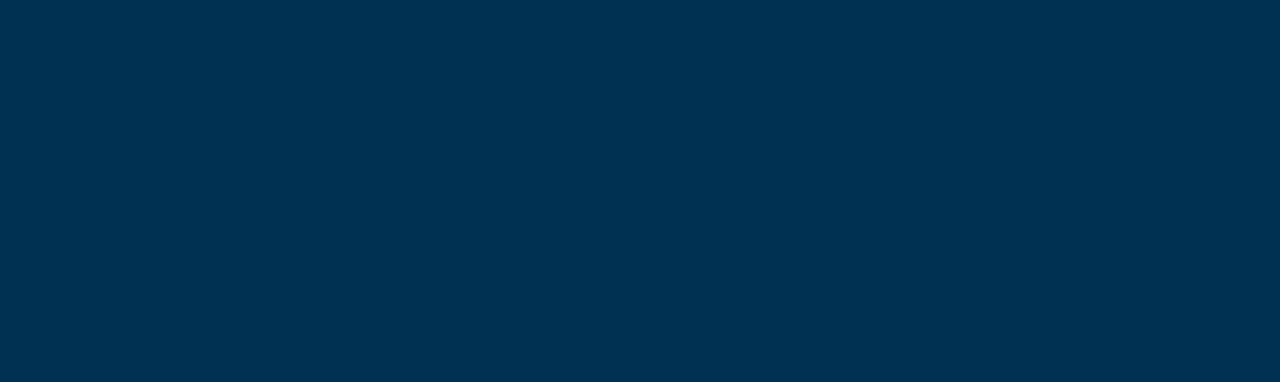
==== commit c6e4916e: "about us changed" ====
--- a/about.html
+++ b/about.html
@@ -160,9 +160,110 @@
           </div>
         </section>
         <section>
-          <div class="container" data-aos="zoom-in">
-            <h1 class=" heading text-center">Our Values</h1>
-            <div class=" about-values ">
+          <div class="container " style="border-radius: 1rem;" data-aos="zoom-in">
+            <div class="row justify-content-enter d-flex">
+              <div class="col">
+               <h1 class="heading text-center">Our Values</h1>
+              </div>
+            </div>
+            <div class='row justify-content-center'>
+                <div class="col-sm-3 my-4 h-100">
+                  <div class="card d-flex justify-content-center h-100 p-5">
+                    <div class="container">
+                      <div class = "row d-flex justify-content-center">
+                    <img style="display: flex; justify-content: center;" src="https://tse2.mm.bing.net/th?id=OIP.0VtUak6JM9BN04tE5wQneAAAAA&pid=Api&P=0" class="aboutus-symbols">
+                      </div>
+                      <div class="row d-flex justify-content-center">
+                    <h5 class="text-center">Trust and Confidentiality</h5>
+                      </div>
+                      </div>
+                  </div>
+                  </div>
+
+                  <div class="col-sm-3 my-4 h-100">
+                    <div class="card d-flex justify-content-center h-100 p-5">
+                      <div class="container">
+                        <div class = "row d-flex justify-content-center">
+                          <img src="https://tse4.mm.bing.net/th?id=OIP.tZ0VQAotc1BYYj3PvFcNXwHaG7&pid=Api&P=0" class="aboutus-symbols">
+                        </div>
+                        <div class="row d-flex justify-content-center">
+                      <h5 class="text-center">Fincances and Security</h5>
+                        </div>
+                        </div>
+                    </div>
+                    </div>
+
+                    <div class="col-sm-3 my-4 h-100">
+                      <div class="card d-flex justify-content-center h-100 p-5">
+                        <div class="container">
+                          <div class = "row d-flex justify-content-center">
+                            <img src="https://tse4.mm.bing.net/th?id=OIP.u5fDtIgluhyY88BevYDZiwHaJQ&pid=Api&P=0" class="aboutus-symbols">
+                          </div>
+                          <div class="row d-flex justify-content-center">
+                        <h5 class="text-center">Terms and Conditions</h5>
+                          </div>
+                          </div>
+                      </div>
+                      </div>
+                      
+                      
+                      <div class="col-sm-3 my-4 h-100">
+                        <div class="card d-flex justify-content-center h-100 p-5">
+                          <div class="container">
+                            <div class = "row d-flex justify-content-center">
+                              <img src="https://tse1.mm.bing.net/th?id=OIP.OmcoGgKRPPyxQy_9KGK9UwHaHa&pid=Api&P=0" class="aboutus-symbols">
+                            </div>
+                            <div class="row d-flex justify-content-center">
+                          <h5 class="text-center">Customer Satisfaction</h5>
+                            </div>
+                            </div>
+                        </div>
+                        </div>
+
+                    
+
+                      <div class="col-sm-3 my-4 h-100">
+                        <div class="card d-flex justify-content-center h-100 p-5">
+                          <div class="container">
+                            <div class = "row d-flex justify-content-center">
+                              <img src="https://tse3.mm.bing.net/th?id=OIP.7TnUpEl6MMASM0vO4eXVagHaHa&pid=Api&P=0" class="aboutus-symbols">
+                            </div>
+                            <div class="row d-flex justify-content-center">
+                          <h5 class="text-center">Team Spirit</h5>
+                            </div>
+                            </div>
+                        </div>
+                        </div>
+
+                        <div class="col-sm-3 my-4 h-100">
+                          <div class="card d-flex justify-content-center h-100 p-5">
+                            <div class="container">
+                              <div class = "row d-flex justify-content-center">
+                                <img src="https://tse3.mm.bing.net/th?id=OIP.baGSDEvDRdBJEjPN2pQQ5AHaDf&pid=Api&P=0" class="aboutus-symbols">
+                              </div>
+                              <div class="row d-flex justify-content-center">
+                            <h5 class="text-center">Cherished relationships</h5>
+                              </div>
+                              </div>
+                          </div>
+                          </div>
+
+                          <div class="col-sm-3 my-4 h-100">
+                            <div class="card d-flex justify-content-center p-5">
+                              <div class="container h-100">
+                                <div class = "row d-flex justify-content-center">
+                                  <img src="https://tse4.mm.bing.net/th?id=OIP.VpaiF944k1uiMXe9RG41RwHaEn&pid=Api&P=0" class="aboutus-symbols">
+                                </div>
+                                <div class="row d-flex justify-content-center">
+                              <h5 class="text-center">Empathy</h5>
+                                </div>
+                                </div>
+                            </div>
+                            </div>
+                </div>
+            </div>
+            <!-- <h1 class=" heading text-center">Our Values</h1>
+            <div class="about-values ">
               <div class="row justify-content-center d-flex">
                   <div class="col-sm-6 p-5 justify-content-center d-flex align-items-center">
                     <img src="https://tse2.mm.bing.net/th?id=OIP.0VtUak6JM9BN04tE5wQneAAAAA&pid=Api&P=0" class="aboutus-symbols"><br>
@@ -190,7 +291,7 @@
                 <img src="https://tse1.mm.bing.net/th?id=OIP.OmcoGgKRPPyxQy_9KGK9UwHaHa&pid=Api&P=0" class="aboutus-symbols">
                 <h5 class="text-center">Customer satisfaction</h5></div>
           </div>
-            </div>
+            </div> -->
           </div>
         </section>
         <section id="footer">  
--- a/styles/about.css
+++ b/styles/about.css
@@ -8,14 +8,14 @@
     height: 100vh;
 }
 
-.about-values .row{
+/* .about-values .row{
     background-color: white;
     border: solid 0.1px gray;
 }
 .about-values .col-sm-4,.col-sm-6{
     
     background-color: white;
-}
+} */
 .aboutus-symbols{
     width: 3rem;
     height: 3rem;
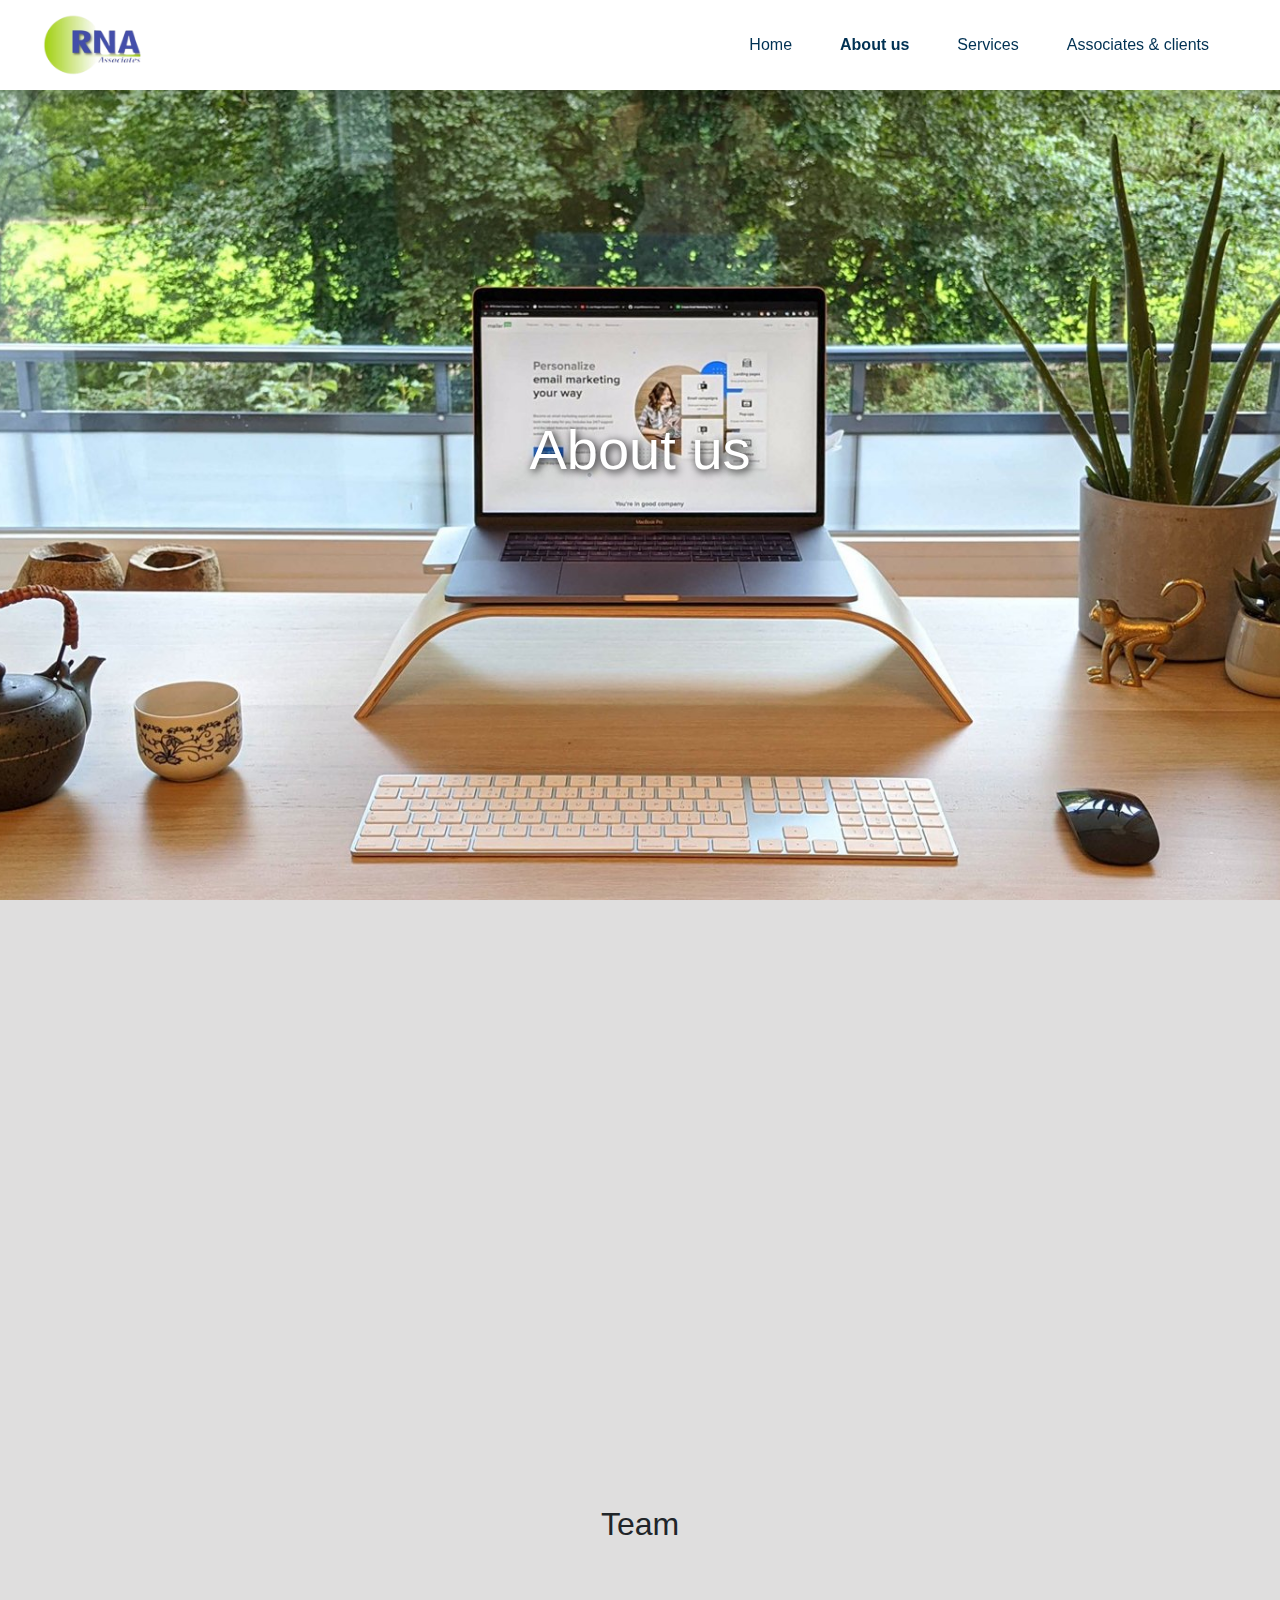
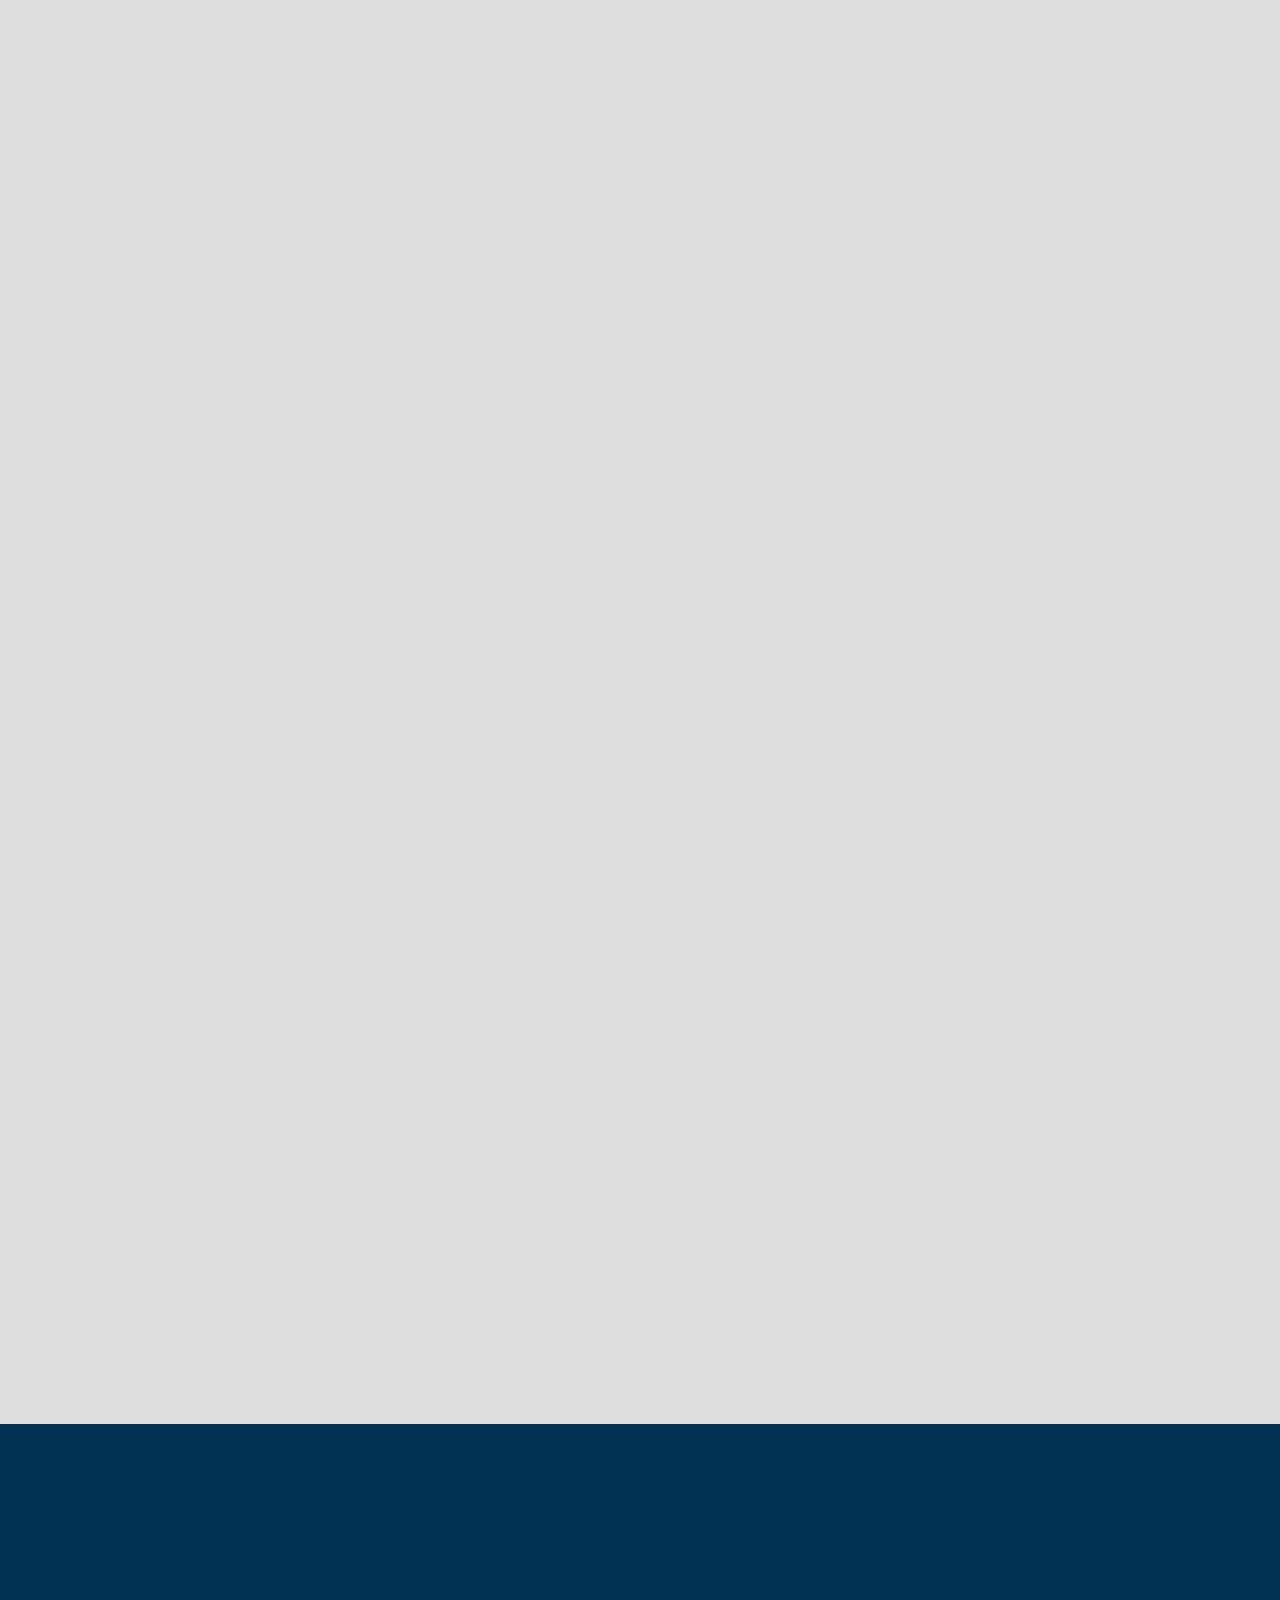
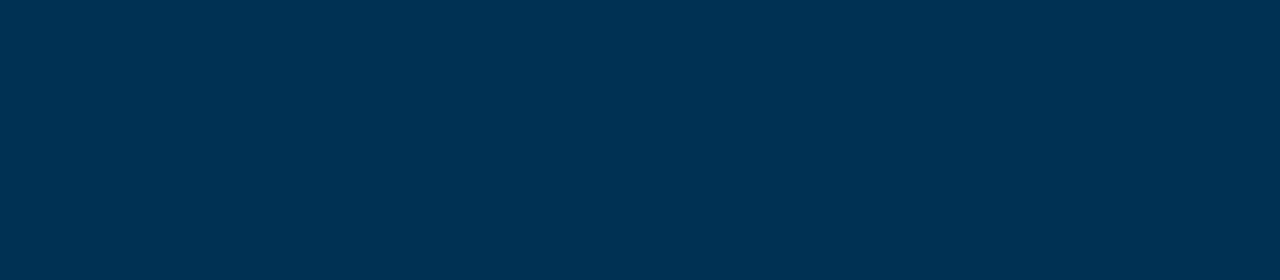
==== commit 9d175265: "launch ready" ====
--- a/about.html
+++ b/about.html
@@ -15,12 +15,11 @@
     <link rel="stylesheet" href="https://maxcdn.bootstrapcdn.com/bootstrap/4.0.0/css/bootstrap.min.css" integrity="sha384-Gn5384xqQ1aoWXA+058RXPxPg6fy4IWvTNh0E263XmFcJlSAwiGgFAW/dAiS6JXm" crossorigin="anonymous"> 
     </head>
     <body>
-      <nav class="navbar navbar-expand-lg fixed-top">
+      <nav class="navbar navbar-expand-lg fixed-top navbar-light">
         <div class="container-fluid">
-          <!-- <img src="images/favicon.png" class="animated bounce infinite" alt="Transparent MDB Logo" id="animated-img1"> -->
-          <a class="navbar-brand" href="index.html"><img src="images/favicon.png" ></img></a> 
-          <button class="navbar-toggler" type="button" data-bs-toggle="collapse" data-bs-target="#navbarText" aria-controls="navbarText" aria-expanded="false" aria-label="Toggle navigation">
-            <span class="navbar-toggler-icon"></span>
+          <a class="navbar-brand" href="index.html"><img src="images/favicon.png" ></img></a>
+          <button class="navbar-toggler" type="button" data-toggle="collapse" data-target="#navbarText" aria-controls="navbarText" aria-expanded="false" aria-label="Toggle navigation">
+            <span class="navbar-toggler-icon navbar-light" style="color: blue;"></span>
           </button>
           <div class="collapse navbar-collapse" id="navbarText">
             <ul class="navbar-nav ml-auto mb-2 mb-lg-0">
@@ -28,20 +27,18 @@
                 <a class="nav-link" aria-current="page" href="index.html">Home</a>
               </li>
               <li class="nav-item">
-                <a class="nav-link  active" href="about.html">About us</a>
+                <a class="nav-link active" href="about.html">About us</a>
               </li>
               <li class="nav-item dropdown">
                 <a class="nav-link" href="services.html" >
                   Services
                 </a>
-            
+                
               </li>
-              <!-- <li class="nav-item">
-                <a class="nav-link" href="careers.html">Careers</a>
-              </li> -->
               <li class="nav-item">
                 <a class="nav-link" href="Team.html">Associates & clients</a>
               </li> 
+             
             </ul>
 
           </div>
@@ -88,10 +85,10 @@
                   <!-- member social profile -->
                   <div class="mask d-flex align-items-center justify-content-center">
                     <ul class="list-inline">
-                      <li class="list-inline-item"><a href="#"><i class="fa fa-instagram"> </i></a></li>
-                      <li class="list-inline-item"><a href="#"><i class="fa fa-linkedin"> </i></a></li>
-                      <li class="list-inline-item"><a href="#"><i class="fa fa-facebook"> </i></a></li>
-                      <li class="list-inline-item"><a href="#"><i class="fa fa-twitter"> </i></a></li>
+                      <!-- <li class="list-inline-item"><a href="#"><i class="fa fa-instagram"> </i></a></li> -->
+                      <li class="list-inline-item"><a href="https://www.linkedin.com/in/arjun-diwakar-9874b435"><i class="fa fa-linkedin"> </i></a></li>
+                      <!-- <li class="list-inline-item"><a href="#"><i class="fa fa-facebook"> </i></a></li> -->
+                      <!-- <li class="list-inline-item"><a href="#"><i class="fa fa-twitter"> </i></a></li> -->
                     </ul>
                   </div>
                   <!-- /member social profile -->
@@ -118,10 +115,10 @@
                   <!-- member social profile -->
                   <div class="mask d-flex align-items-center justify-content-center">
                     <ul class="list-inline">
-                      <li class="list-inline-item"><a href="#"><i class="fa fa-instagram"> </i></a></li>
-                      <li class="list-inline-item"><a href="#"><i class="fa fa-linkedin"> </i></a></li>
-                      <li class="list-inline-item"><a href="#"><i class="fa fa-facebook"> </i></a></li>
-                      <li class="list-inline-item"><a href="#"><i class="fa fa-twitter"> </i></a></li>
+                      <!-- <li class="list-inline-item"><a href="#"><i class="fa fa-instagram"> </i></a></li> -->
+                      <li class="list-inline-item"><a href="https://www.linkedin.com/in/naveen-kumar-vishwanath-86778559"><i class="fa fa-linkedin"> </i></a></li>
+                      <!-- <li class="list-inline-item"><a href="#"><i class="fa fa-facebook"> </i></a></li> -->
+                      <!-- <li class="list-inline-item"><a href="#"><i class="fa fa-twitter"> </i></a></li> -->
                     </ul>
                   </div>
                   <!-- /member social profile -->
@@ -294,6 +291,7 @@
             </div> -->
           </div>
         </section>
+
         <section id="footer">  
           <div class="container px-5" data-aos="zoom-in">  
           <div class="row text-center text-xs-center text-sm-left text-md-left d-flex justify-content-between align-items-center">  
@@ -302,18 +300,18 @@
               <h3 class="text-light text-center">Contact us </h3>
               <ul class="list-unstyled quick-links text-center">  
               <li class="list-inline-item"> <a href="#"> <i class="fa fa-address-card"> </i> RNA Associates, 433 17th Cross, 34th Main Rd, JP Nagar 6th Phase, Bengaluru, Karnataka 560078</a> </li>  
-              <li class="list-inline-item"> <a href="#"> <i class="fa fa-phone"> </i> +91- 8660042033 </a> </li>
-              <li class="list-inline-item"> <a href="#"> <i class="fa fa-envelope"> </i> rnaassociates2016@gmail.com  </a> </li>
+              <li class="list-inline-item"> <a href="tel:+91 8660042033"> <i class="fa fa-phone"> </i> +91- 8660042033 </a> </li>
+              <li class="list-inline-item"> <a href="mailto:naassociates2016@gmail.com"> <i class="fa fa-envelope"> </i> rnaassociates2016@gmail.com  </a> </li>
               </ul>  
               
       
-                <ul class="list-unstyled list-inline social text-center">  
+                <!-- <ul class="list-unstyled list-inline social text-center">  
                 <li class="list-inline-item"> <a href="#"> <i class="fa fa-facebook"> </i> </a> </li>  
                          <li class="list-inline-item"> <a href="#"> <i class="fa fa-twitter"> </i> </a> </li>  
                 <li class="list-inline-item"> <a href="#"> <i class="fa fa-instagram"> </i> </a> </li>  
                 <li class="list-inline-item"> <a href="#"> <i class="fa fa-google-plus"> </i > </a> </li>  
                 <li class="list-inline-item"> <a href="rnaassociates2016@gmail.com"> <i class="fa fa-envelope"> </i> </a> </li>  
-                </ul>  
+                </ul>   -->
       
               </div>  
               <div class="col-sm-5">
@@ -338,8 +336,7 @@
                         <div  class="form-group">
                           <textarea  type="text" class="form-control" name="entry.2040870261" rows="2" id="name" placeholder="Enter your Query"></textarea>
                         </div>
-                        <input  type="submit" class="btn btn-primary" value="Submit" />
-
+                        <input type="submit" class="btn btn-primary" value="Submit" />
                       </form>
           
                     </div>
@@ -350,9 +347,7 @@
               </div>  
             
               </div>  
-              </section>  
-
-
+              </section>   
         <script src="https://ajax.googleapis.com/ajax/libs/jquery/3.3.1/jquery.min.js"> </script>  
         <script src="https://cdnjs.cloudflare.com/ajax/libs/popper.js/1.14.3/umd/popper.min.js"> </script>  
         <script src="https://maxcdn.bootstrapcdn.com/bootstrap/4.1.3/js/bootstrap.min.js"> </script>  
--- a/styles/styles.css
+++ b/styles/styles.css
@@ -1,20 +1,20 @@
 /* root styles */
-body{
-    font-family: 'Noto Sans', sans-serif !important;
-    background-color:rgb(223, 222, 222) !important ;
+body {
+  font-family: "Noto Sans", sans-serif !important;
+  background-color: rgb(223, 222, 222) !important ;
 }
-.card{
-    box-shadow: 1rem 1rem 1rem 0 rgba(0,0,0,.2);
+.card {
+  box-shadow: 1rem 1rem 1rem 0 rgba(0, 0, 0, 0.2);
 }
-.overlay{
-    background-color: rgba(0,0,0,0.5);
-  }
+.overlay {
+  background-color: rgba(0, 0, 0, 0.5);
+}
 
-.text-container{
-    position: relative;
-    text-align: center;
+.text-container {
+  position: relative;
+  text-align: center;
 }
-.text-over-image{
+.text-over-image {
   position: absolute;
   position: absolute;
   top: 50%;
@@ -22,175 +22,170 @@
   transform: translate(-50%, -50%);
   color: white;
   text-shadow: 2px 2px 8px black;
-  
-}
-
-p{
-    font-size: 1.15rem;
 }
 
 /* end of root styles */
 /* navbar styles */
- .nav-link,.navbar-brand
-{
-    color: #003153 !important;
+.nav-link,
+.navbar-brand {
+  color: #003153 !important;
 }
 
-.nav-link{
-    font-weight:500;
-    margin-right: 2rem;
-   
+.nav-link {
+  font-weight: 500;
+  margin-right: 2rem;
 }
-.active{
-    font-weight:700;
-
+.active {
+  font-weight: 700;
 }
 
-.navbar{
-    /* opacity: 0; */
-    background-color: white;
-    position: fixed;
-    box-shadow: 0 1rem 1rem 0 rgba(0,0,0,.2);
+.navbar {
+  /* opacity: 0; */
+  background-color: white;
+  position: fixed;
+  box-shadow: 0 1rem 1rem 0 rgba(0, 0, 0, 0.2);
 }
-.navbar-brand img{
-    object-fit: contain;
-    height: 4rem;
+.navbar-brand img {
+  object-fit: contain;
+  height: 4rem;
 }
-
 
 /* navbar style ends here */
 
-
-
-
-section {  
-    padding: 60px 0;  
-}  
-section .section-title {  
-    text-align: center;  
-    color: #007b5e;  
-    margin-bottom: 50px;  
-    text-transform: uppercase;  
-}  
-#footer {  
-    background: #003153;  
-}  
-#footer h5 {  
-   padding-left: 10px;  
-    border-left: 3px solid #eeeeee;  
-    padding-bottom: 6px;  
-    margin-bottom: 20px;  
-    color:#ffffff;  
-}  
-#footer a {  
-    color: #ffffff;  
-    text-decoration: none !important;  
-    background-color: transparent;  
-}  
-#footer ul.social li {  
-    padding: 3px 0;  
-}  
-#footer ul.social li a i {  
-    margin-right: 5px;  
-    font-size:25px;  
-    -webkit-transition: .5s all ease;  
-    -moz-transition: .5s all ease;  
-    transition: .5s all ease;  
-}  
-#footer ul.social li:hover a i {  
-    font-size:30px;  
-    margin-top:-10px;  
-}  
-#footer ul.social li a  
-{  
-    color:#ffffff;  
-}  
-#footer ul.social li a:hover {  
-    color:#eeeeee;  
-}  
-#footer ul.quick-links li a {  
-    color:#ffffff;  
-}  
-#footer ul.quick-links li {  
-    padding: 3px 0;  
-    -webkit-transition: .5s all ease;  
-    -moz-transition: .5s all ease;  
-    transition: .5s all ease;  
-}  
-#footer ul.quick-links li:hover {  
-    padding: 3px 0;  
-    margin-left:5px;  
-    font-weight:700;  
-}  
-#footer ul.quick-links li a i {  
-    margin-right: 5px;  
-}  
-#footer ul.quick-links li:hover a i {  
-    font-weight: 700;  
-}  
-@media (max-width:767px) {  
-#footer h5 {  
-      padding-left: 0;  
-    border-left: transparent;  
-    padding-bottom: 0px;  
-    margin-bottom: 10px;  
-}  
-}  
-h2 {  
-padding: 25px 0;  
-text-align: center;  
-color: #fff;  
-}  
-.card-img-top{
-    border-radius: 500px;
-
+section {
+  padding: 60px 0;
+}
+section .section-title {
+  text-align: center;
+  color: #007b5e;
+  margin-bottom: 50px;
+  text-transform: uppercase;
+}
+#footer {
+  background: #003153;
+}
+#footer h5 {
+  padding-left: 10px;
+  border-left: 3px solid #eeeeee;
+  padding-bottom: 6px;
+  margin-bottom: 20px;
+  color: #ffffff;
+}
+#footer a {
+  color: #ffffff;
+  text-decoration: none !important;
+  background-color: transparent;
+}
+#footer ul.social li {
+  padding: 3px 0;
+}
+#footer ul.social li a i {
+  margin-right: 5px;
+  font-size: 25px;
+  -webkit-transition: 0.5s all ease;
+  -moz-transition: 0.5s all ease;
+  transition: 0.5s all ease;
+}
+#footer ul.social li:hover a i {
+  font-size: 30px;
+  margin-top: -10px;
+}
+#footer ul.social li a {
+  color: #ffffff;
+}
+#footer ul.social li a:hover {
+  color: #eeeeee;
+}
+#footer ul.quick-links li a {
+  color: #ffffff;
+}
+#footer ul.quick-links li {
+  padding: 3px 0;
+  -webkit-transition: 0.5s all ease;
+  -moz-transition: 0.5s all ease;
+  transition: 0.5s all ease;
+}
+#footer ul.quick-links li:hover {
+  padding: 3px 0;
+  margin-left: 5px;
+  font-weight: 700;
+}
+#footer ul.quick-links li a i {
+  margin-right: 5px;
+}
+#footer ul.quick-links li:hover a i {
+  font-weight: 700;
+}
+@media (max-width: 767px) {
+  #footer h5 {
+    padding-left: 0;
+    border-left: transparent;
+    padding-bottom: 0px;
+    margin-bottom: 10px;
+  }
+}
+h2 {
+  padding: 25px 0;
+  text-align: center;
+  color: #fff;
+}
+.card-img-top {
+  border-radius: 500px;
 }
 
+.services {
+  object-fit: cover;
+  width: 100%;
+  height: 10vh;
+}
+.card-img-top-career {
+  height: 40vh;
+}
+.parent {
+  position: relative;
+  width: 500px;
+}
+.img {
+  width: 100%;
+}
+.top-left {
+  position: absolute;
+  left: 0;
+  top: 0;
+}
+.top-right {
+  position: absolute;
+  right: 0;
+  top: 0;
+}
+.bottom-left {
+  position: absolute;
+  left: 0;
+  bottom: 0;
+}
+.bottom-right {
+  position: absolute;
+  right: 0;
+  bottom: 0;
+}
+.banner-text {
+  text-align: center;
+}
+.heading {
+  color: #003153;
+}
 
-.services{
-    object-fit: cover;
-    width:100%;
-    height:10vh;
+.modal-body {
+  max-height: 70vh;
+  overflow-y: scroll;
 }
-.card-img-top-career{
-    height:40vh;
+
+@media only screen and (max-width: 600px) {
+  p {
+    font-size: x-small;
+  }
 }
-.parent{
-    position: relative;
-    width: 500px;
- }
- .img{
-   width: 100%;
- }
- .top-left{
-    position: absolute;
-    left:0;
-    top:0;
- }
- .top-right{
-    position: absolute;
-    right:0;
-    top:0;
- }
- .bottom-left{
-    position: absolute;
-    left:0;
-    bottom:0;
- }
- .bottom-right{
-    position: absolute;
-    right:0;
-    bottom:0;
- }
- .banner-text{
-    text-align: center;
- }
- .heading{
-    color:#003153;
- }
 
- .modal-body{
-    max-height: 70vh;
-    overflow-y: scroll;
- }
-
+a {
+  font-size: 1rem;
+}
--- a/styles/styles.css
+++ b/styles/styles.css
@@ -1,20 +1,20 @@
 /* root styles */
-body{
-    font-family: 'Noto Sans', sans-serif !important;
-    background-color:rgb(223, 222, 222) !important ;
+body {
+  font-family: "Noto Sans", sans-serif !important;
+  background-color: rgb(223, 222, 222) !important ;
 }
-.card{
-    box-shadow: 1rem 1rem 1rem 0 rgba(0,0,0,.2);
+.card {
+  box-shadow: 1rem 1rem 1rem 0 rgba(0, 0, 0, 0.2);
 }
-.overlay{
-    background-color: rgba(0,0,0,0.5);
-  }
+.overlay {
+  background-color: rgba(0, 0, 0, 0.5);
+}
 
-.text-container{
-    position: relative;
-    text-align: center;
+.text-container {
+  position: relative;
+  text-align: center;
 }
-.text-over-image{
+.text-over-image {
   position: absolute;
   position: absolute;
   top: 50%;
@@ -22,175 +22,170 @@
   transform: translate(-50%, -50%);
   color: white;
   text-shadow: 2px 2px 8px black;
-  
-}
-
-p{
-    font-size: 1.15rem;
 }
 
 /* end of root styles */
 /* navbar styles */
- .nav-link,.navbar-brand
-{
-    color: #003153 !important;
+.nav-link,
+.navbar-brand {
+  color: #003153 !important;
 }
 
-.nav-link{
-    font-weight:500;
-    margin-right: 2rem;
-   
+.nav-link {
+  font-weight: 500;
+  margin-right: 2rem;
 }
-.active{
-    font-weight:700;
-
+.active {
+  font-weight: 700;
 }
 
-.navbar{
-    /* opacity: 0; */
-    background-color: white;
-    position: fixed;
-    box-shadow: 0 1rem 1rem 0 rgba(0,0,0,.2);
+.navbar {
+  /* opacity: 0; */
+  background-color: white;
+  position: fixed;
+  box-shadow: 0 1rem 1rem 0 rgba(0, 0, 0, 0.2);
 }
-.navbar-brand img{
-    object-fit: contain;
-    height: 4rem;
+.navbar-brand img {
+  object-fit: contain;
+  height: 4rem;
 }
-
 
 /* navbar style ends here */
 
-
-
-
-section {  
-    padding: 60px 0;  
-}  
-section .section-title {  
-    text-align: center;  
-    color: #007b5e;  
-    margin-bottom: 50px;  
-    text-transform: uppercase;  
-}  
-#footer {  
-    background: #003153;  
-}  
-#footer h5 {  
-   padding-left: 10px;  
-    border-left: 3px solid #eeeeee;  
-    padding-bottom: 6px;  
-    margin-bottom: 20px;  
-    color:#ffffff;  
-}  
-#footer a {  
-    color: #ffffff;  
-    text-decoration: none !important;  
-    background-color: transparent;  
-}  
-#footer ul.social li {  
-    padding: 3px 0;  
-}  
-#footer ul.social li a i {  
-    margin-right: 5px;  
-    font-size:25px;  
-    -webkit-transition: .5s all ease;  
-    -moz-transition: .5s all ease;  
-    transition: .5s all ease;  
-}  
-#footer ul.social li:hover a i {  
-    font-size:30px;  
-    margin-top:-10px;  
-}  
-#footer ul.social li a  
-{  
-    color:#ffffff;  
-}  
-#footer ul.social li a:hover {  
-    color:#eeeeee;  
-}  
-#footer ul.quick-links li a {  
-    color:#ffffff;  
-}  
-#footer ul.quick-links li {  
-    padding: 3px 0;  
-    -webkit-transition: .5s all ease;  
-    -moz-transition: .5s all ease;  
-    transition: .5s all ease;  
-}  
-#footer ul.quick-links li:hover {  
-    padding: 3px 0;  
-    margin-left:5px;  
-    font-weight:700;  
-}  
-#footer ul.quick-links li a i {  
-    margin-right: 5px;  
-}  
-#footer ul.quick-links li:hover a i {  
-    font-weight: 700;  
-}  
-@media (max-width:767px) {  
-#footer h5 {  
-      padding-left: 0;  
-    border-left: transparent;  
-    padding-bottom: 0px;  
-    margin-bottom: 10px;  
-}  
-}  
-h2 {  
-padding: 25px 0;  
-text-align: center;  
-color: #fff;  
-}  
-.card-img-top{
-    border-radius: 500px;
-
+section {
+  padding: 60px 0;
+}
+section .section-title {
+  text-align: center;
+  color: #007b5e;
+  margin-bottom: 50px;
+  text-transform: uppercase;
+}
+#footer {
+  background: #003153;
+}
+#footer h5 {
+  padding-left: 10px;
+  border-left: 3px solid #eeeeee;
+  padding-bottom: 6px;
+  margin-bottom: 20px;
+  color: #ffffff;
+}
+#footer a {
+  color: #ffffff;
+  text-decoration: none !important;
+  background-color: transparent;
+}
+#footer ul.social li {
+  padding: 3px 0;
+}
+#footer ul.social li a i {
+  margin-right: 5px;
+  font-size: 25px;
+  -webkit-transition: 0.5s all ease;
+  -moz-transition: 0.5s all ease;
+  transition: 0.5s all ease;
+}
+#footer ul.social li:hover a i {
+  font-size: 30px;
+  margin-top: -10px;
+}
+#footer ul.social li a {
+  color: #ffffff;
+}
+#footer ul.social li a:hover {
+  color: #eeeeee;
+}
+#footer ul.quick-links li a {
+  color: #ffffff;
+}
+#footer ul.quick-links li {
+  padding: 3px 0;
+  -webkit-transition: 0.5s all ease;
+  -moz-transition: 0.5s all ease;
+  transition: 0.5s all ease;
+}
+#footer ul.quick-links li:hover {
+  padding: 3px 0;
+  margin-left: 5px;
+  font-weight: 700;
+}
+#footer ul.quick-links li a i {
+  margin-right: 5px;
+}
+#footer ul.quick-links li:hover a i {
+  font-weight: 700;
+}
+@media (max-width: 767px) {
+  #footer h5 {
+    padding-left: 0;
+    border-left: transparent;
+    padding-bottom: 0px;
+    margin-bottom: 10px;
+  }
+}
+h2 {
+  padding: 25px 0;
+  text-align: center;
+  color: #fff;
+}
+.card-img-top {
+  border-radius: 500px;
 }
 
+.services {
+  object-fit: cover;
+  width: 100%;
+  height: 10vh;
+}
+.card-img-top-career {
+  height: 40vh;
+}
+.parent {
+  position: relative;
+  width: 500px;
+}
+.img {
+  width: 100%;
+}
+.top-left {
+  position: absolute;
+  left: 0;
+  top: 0;
+}
+.top-right {
+  position: absolute;
+  right: 0;
+  top: 0;
+}
+.bottom-left {
+  position: absolute;
+  left: 0;
+  bottom: 0;
+}
+.bottom-right {
+  position: absolute;
+  right: 0;
+  bottom: 0;
+}
+.banner-text {
+  text-align: center;
+}
+.heading {
+  color: #003153;
+}
 
-.services{
-    object-fit: cover;
-    width:100%;
-    height:10vh;
+.modal-body {
+  max-height: 70vh;
+  overflow-y: scroll;
 }
-.card-img-top-career{
-    height:40vh;
+
+@media only screen and (max-width: 600px) {
+  p {
+    font-size: x-small;
+  }
 }
-.parent{
-    position: relative;
-    width: 500px;
- }
- .img{
-   width: 100%;
- }
- .top-left{
-    position: absolute;
-    left:0;
-    top:0;
- }
- .top-right{
-    position: absolute;
-    right:0;
-    top:0;
- }
- .bottom-left{
-    position: absolute;
-    left:0;
-    bottom:0;
- }
- .bottom-right{
-    position: absolute;
-    right:0;
-    bottom:0;
- }
- .banner-text{
-    text-align: center;
- }
- .heading{
-    color:#003153;
- }
 
- .modal-body{
-    max-height: 70vh;
-    overflow-y: scroll;
- }
-
+a {
+  font-size: 1rem;
+}
--- a/styles/home.css
+++ b/styles/home.css
@@ -1,4 +1,3 @@
-
 /* banner styles */
 /* #banner-section
 {
@@ -8,115 +7,108 @@
     object-fit: contain;
     height: 100vh;
 } */
-#banner-section img{
+#banner-section img {
   height: 100vh;
   object-fit: cover;
   width: 100%;
 }
-#banner-carousel{
+#banner-carousel {
   width: 100%;
 }
-
 
 /* banner style ends here  */
 
 /* news style */
 
-#news-section .card
-{
-    background-color: white;
+#news-section .card {
+  background-color: white;
 }
 
-#news-section .card-header{
-    background-color: #003153 ;
-    color: white;
+#news-section .card-header {
+  background-color: #003153;
+  color: white;
 }
 
-#news-carousel img
-{
-    width: 30rem;
-    height: 20rem;
-    object-fit: contain;
-    background-color: black;
+#news-carousel img {
+  width: 30rem;
+  height: 20rem;
+  object-fit: contain;
+  background-color: black;
 }
 
-
-
 /* news style ends here */
-
 
 /* team styles start here  */
 
 .team-member {
-    background-color: white;
-  }
-  .team-member:hover .mask {
-    cursor: pointer;
-    opacity: 1;
-    background-color: rgba(0,0,0,0.5); 
-    /* opacity: 0.5; */
-    /* filter: blur(2rem); */
-    transform: rotateY(0deg) scale(1, 1);
-  }
-  
-  .member-photo {
-    overflow: hidden;
-    position: relative;
-    object-fit: contain;
-    height: 15rem;
-    /* width:100vh; */
-  }  
-    .member-photo:hover img {
-      transform: scale(1.2);
-    }
-  
-    img {
-      transition: all 0.4s ease 0s;
-    }
-  
-    .mask {
-      background-color: rgba(cyan, .7);
-      position: absolute;
-      text-align: center;
-      height: 100%;
-      width: 100%;
-      left: 0;
-      top: 0;
-      opacity: 0;
-      filter: alpha(opacity=0);
-      transition: all .5s ease-out 0s;
-      transform: rotateY(180deg) scale(0.5, 0.5);
-    }
-     .mask ul {
-        text-align: center;
-        position: relative;
-     }
-    .mask ul li a{
-            border: 1px solid white;
-            padding: 0.5rem;
-            color: #fff;
-            display: block;
-            font-size: 1rem;
-            text-align: center;
-    }
-    .mask ul li a:hover{
-        border: 1px solid white;
-        background-color: white;
-        padding: 0.5rem;
-        color: black;
-        display: block;
-        font-size: 1rem;
-        text-align: center;
+  background-color: white;
+}
+.team-member:hover .mask {
+  cursor: pointer;
+  opacity: 1;
+  background-color: rgba(0, 0, 0, 0.5);
+  /* opacity: 0.5; */
+  /* filter: blur(2rem); */
+  transform: rotateY(0deg) scale(1, 1);
 }
 
+.member-photo {
+  overflow: hidden;
+  position: relative;
+  object-fit: contain;
+  height: 15rem;
+  /* width:100vh; */
+}
+.member-photo:hover img {
+  transform: scale(1.2);
+}
+
+img {
+  transition: all 0.4s ease 0s;
+}
+
+.mask {
+  background-color: rgba(cyan, 0.7);
+  position: absolute;
+  text-align: center;
+  height: 100%;
+  width: 100%;
+  left: 0;
+  top: 0;
+  opacity: 0;
+  filter: alpha(opacity=0);
+  transition: all 0.5s ease-out 0s;
+  transform: rotateY(180deg) scale(0.5, 0.5);
+}
+.mask ul {
+  text-align: center;
+  position: relative;
+}
+.mask ul li a {
+  border: 1px solid white;
+  padding: 0.5rem;
+  color: #fff;
+  display: block;
+  font-size: 1rem;
+  text-align: center;
+}
+.mask ul li a:hover {
+  border: 1px solid white;
+  background-color: white;
+  padding: 0.5rem;
+  color: black;
+  display: block;
+  font-size: 1rem;
+  text-align: center;
+}
 
 /* team styles ends here */
 
 /* feedback carousel starts here  */
 
-#feedback-slider{
+#feedback-slider {
   text-shadow: 2px 2px 8px black;
-  background-image:url("/images/covers/feedbakc-slider.jpeg") ;
+  background-image: url("/images/covers/feedbakc-slider.jpeg");
   height: 70vh;
   background-attachment: fixed;
   background-size: cover;
@@ -124,12 +116,28 @@
   background-position: center;
 }
 
-#feedback-carousel{
+#feedback-carousel {
   color: white;
 }
-.feedback-img{
+.feedback-img {
   height: 10rem;
   width: 10rem;
   border-radius: 50%;
 }
-/* feedback carousel ends here  */+/* feedback carousel ends here  */
+
+.review-image {
+  object-fit: contain;
+  width: 100%;
+  border-radius: 100%;
+}
+
+.carousel-control-prev,
+.carousel-control-next {
+  align-self: flex-start; /* Aligns it at the top */
+}
+
+.name {
+  font-weight: 100;
+  color: rgb(255, 191, 0);
+}
